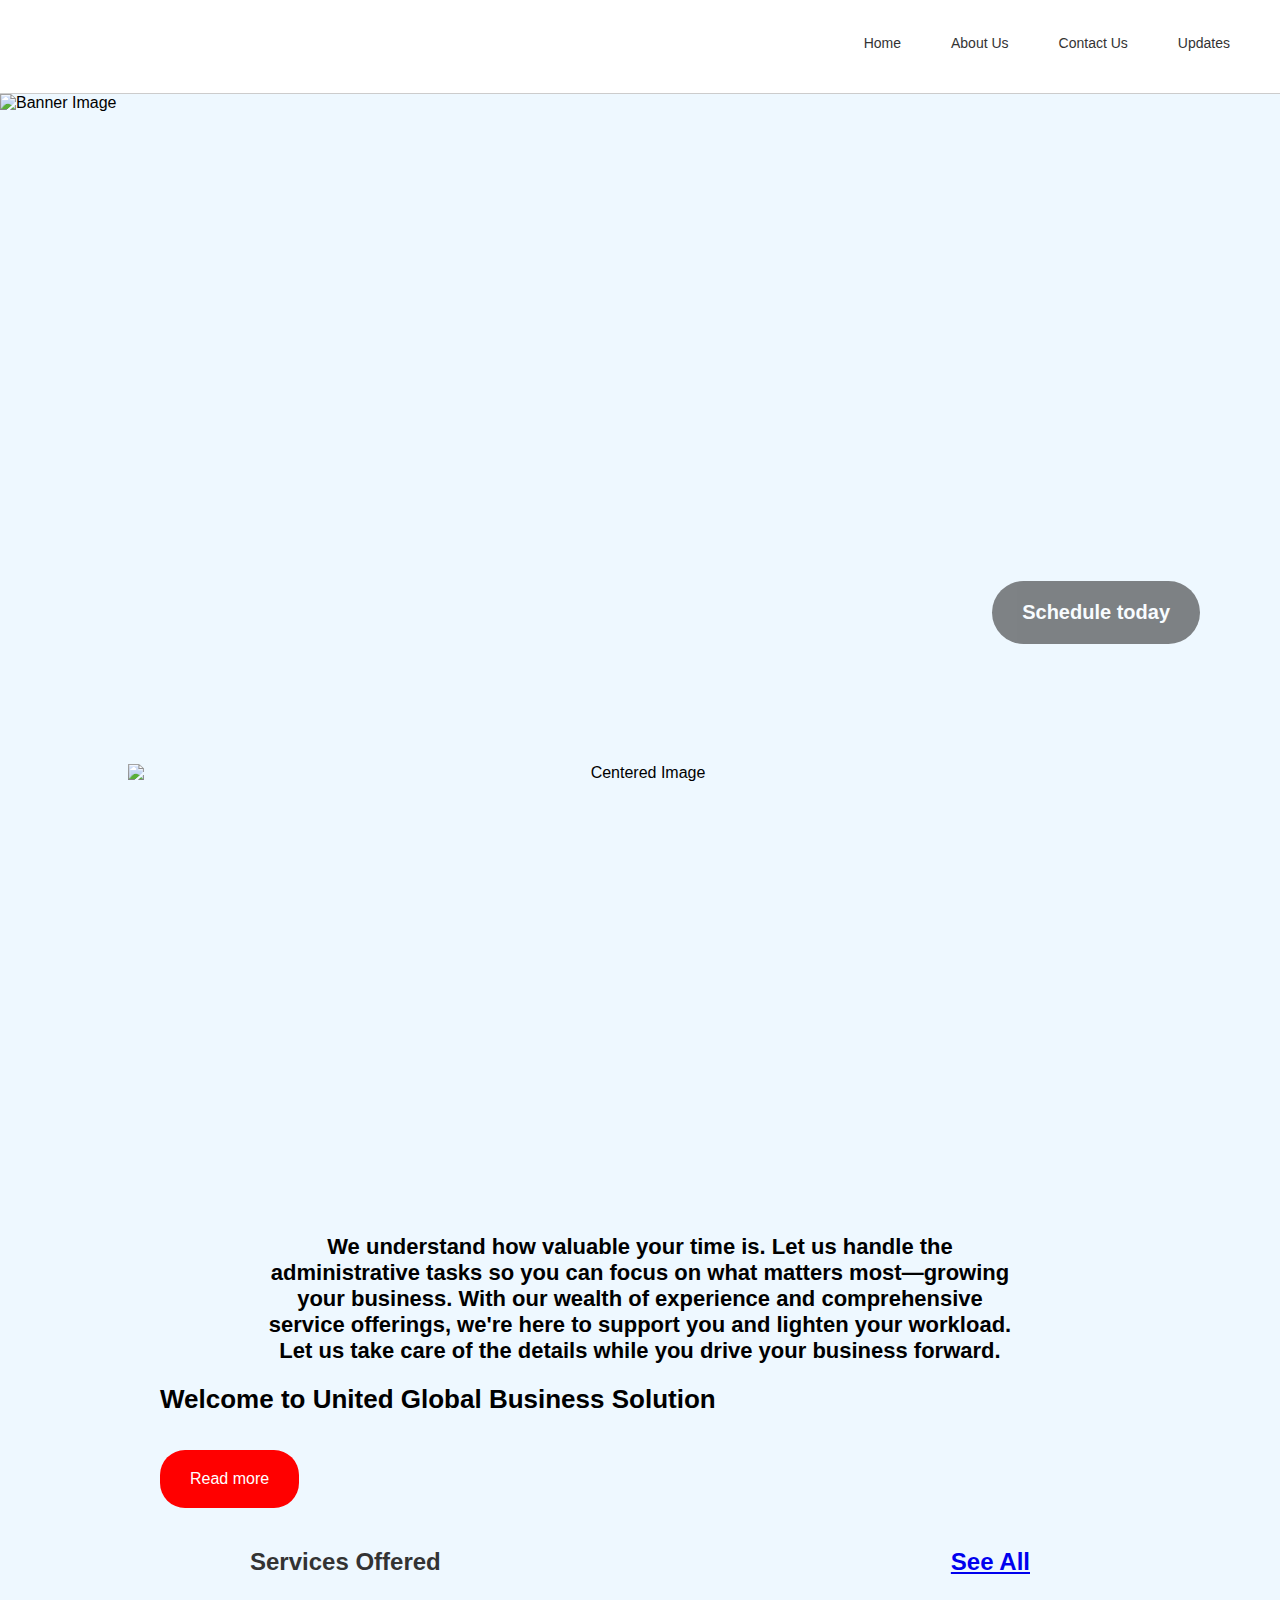
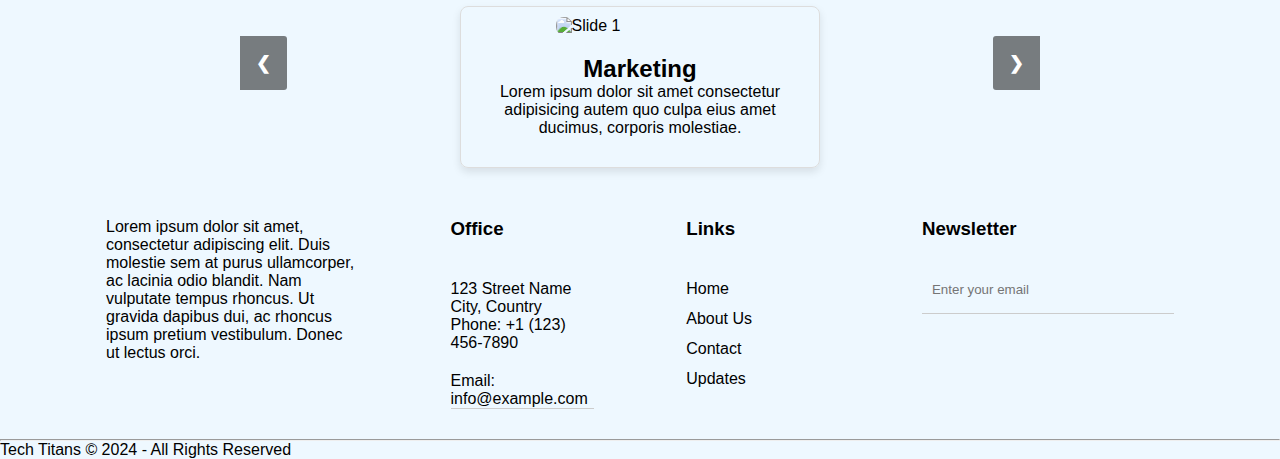
==== index.html @ 67e487bb "Update index.html" ====
<!DOCTYPE html>
<html lang="en">
<head>
    <meta charset="UTF-8">
    <meta name="viewport" content="width=device-width, initial-scale=1.0">
    <title>UNIVERSAL GLOBAL BUSINESS SOLUTION</title>
    <link rel="stylesheet" href="style.css">
   

    <script src="https://kit.fontawesome.com/9b60be4f95.js"></script>
</head>
<body>
    <div class="menu_wrapper">
        <div class="navbar" id="navbar">
            <ul>
                <li><a href="index.html"><i class="fas fa-home"></i> <span>Home</span></a></li>
                <li><a href="about.html"><i class="fas fa-info-circle"></i> <span>About Us</span></a></li>
                <li><a href="contact.html"><i class="fas fa-envelope"></i> <span>Contact Us</span></a></li>
                <li><a href="update.html"><i class="fas fa-bell"></i> <span>Updates</span></a></li>
            </ul>
        </div>
        
    </div>
    <div class="banner-container">
        <img src="banner.jpg" alt="Banner Image" class="banner-image">
        <!-- Button container -->
        <div class="button-container">
            <a href="contact.html" class="schedule-button">Schedule today</a>
        </div>
    </div>

    <!-- Centered image container -->
    <div class="centered-image">
        <img src="2nd background.jpg" alt="Centered Image">
    </div>

    <div class="text-1">
        <p>We understand how valuable your time is. Let us handle the administrative tasks so you can focus on what 
        matters most—growing your business. With our wealth of experience and comprehensive service offerings,
        we're here to support you and lighten your workload. Let us take care of the details while you drive your
        business forward.</p>
    </div>

    <div class="text-2">
        <p>Welcome to United Global Business Solution</p>
    </div>

    <div class="button">
        <button class="red-button-2">Read more</button>
    </div>

    <!-- Slideshow container -->
    <!-- Slideshow container -->
    
<div class="slideshow-container">
        <div class="services-header">
            <h3 class="services-title">Services Offered</h3>
            <h3 class="see-text"><a href="services.html">See All</a></h3>
        </div>
        
    <div class="slide-pair">
        <div class="mySlides fade">
            <div class="slide-card">
                <img src="2nd background.jpg" alt="Slide 1" class="slide-image">
                <div class="slide-text">
                    <h2>Marketing</h2>
                    <p>Lorem ipsum dolor sit amet consectetur adipisicing autem quo culpa eius amet ducimus, corporis molestiae.</p>
                </div>
            </div>
        </div>
        
        <div class="mySlides fade">
            <div class="slide-card">
                <img src="banner.jpg" alt="Slide 2" class="slide-image">
                <div class="slide-text">
                    <h2>Virtual Business Support</h2>
                    <p>Lorem ipsum dolor sit amet consectetur adipisicing autem quo culpa eius amet ducimus, corporis molestiae.</p>
                </div>
            </div>
        </div>
    </div>
    
    <div class="slide-pair">
        <div class="mySlides fade">
            <div class="slide-card">
                <img src="2nd background.jpg" alt="Slide 3" class="slide-image">
                <div class="slide-text">
                    <h2>Research and Marketing Analysis</h2>
                    <p>Rem ipsum dolor sit amet consectetur adipisicing autem quo culpa eius amet ducimus, corporis molestiae.</p>
                </div>
            </div>
        </div>
       
    </div>
   
    
    <!-- Navigation arrows -->
    <a class="prev" onclick="plusSlides(-2)">&#10094;</a>
    <a class="next" onclick="plusSlides(2)">&#10095;</a>
</div>


    <footer>
        <div class="row">
            <div class="col">
                <p>Lorem ipsum dolor sit amet, consectetur adipiscing elit. Duis molestie sem at purus ullamcorper, ac lacinia odio blandit. Nam vulputate tempus rhoncus. Ut gravida dapibus dui, ac rhoncus ipsum pretium vestibulum. Donec ut lectus orci.</p>
            </div>
            <div class="col">
                <h3>Office <div class="underline"><span></span></div></h3>
                <p>123 Street Name</p>
                <p>City, Country</p>
                <p>Phone: +1 (123) 456-7890</p>
                <p class="email-id">Email: info@example.com</p>
            </div>
            <div class="col">
                <h3>Links <div class="underline"><span></span></div></h3>
                <ul>
                    <li><a href="">Home</a></li>
                    <li><a href="">About Us</a></li>
                    <li><a href="">Contact</a></li>
                    <li><a href="">Updates</a></li>
                </ul>
            </div>
            <div class="col">
                <h3>Newsletter <div class="underline"><span></span></div></h3>
                <form>
                    <i class="fa-solid fa-envelope"></i>
                    <input type="email" placeholder="Enter your email" required>
                    <button type="submit"><i class="fa-solid fa-arrow-right"></i></button>
                </form>
                <div class="social-icons">
                    <i class="fa-brands fa-facebook"></i>
                    <i class="fa-brands fa-instagram"></i>
                    <i class="fa-brands fa-x-twitter"></i>
                    <i class="fa-brands fa-linkedin"></i>
                </div>
            </div>
        </div>
        <hr>
        <p class="copyright">
            Tech Titans &copy; 2024 - All Rights Reserved
        </p>
    </footer>

    <!-- JavaScript for slideshow functionality -->
    <script>
       var slideIndex = 1;
showSlides(slideIndex);

function plusSlides(n) {
    showSlides(slideIndex += n);
}

function currentSlide(n) {
    showSlides(slideIndex = n);
}

function showSlides(n) {
    var i;
    var slides = document.getElementsByClassName("mySlides");
    if (n > slides.length) { slideIndex = 1; }
    if (n < 1) { slideIndex = slides.length; }
    for (i = 0; i < slides.length; i++) {
        slides[i].style.display = "none";
    }
    slides[slideIndex - 1].style.display = "block";
}

    </script>

</body>
</html>
---- style.css ----
* {
    margin: 0;
    padding: 0;
    font-family: 'poppins', sans-serif;
    box-sizing: border-box;
}

body {
    font-family: 'poppins', sans-serif;
    background-color: #eef8ff;
    margin: 0;
    padding: 0;
    position: relative;
}

.menu_wrapper {
    background-color: #fff; /* White background color for the navbar */
    color: #333; /* Text color */
    padding: 30px 50px;
    border-bottom: 1px solid #ccc; /* Example border for separation */
}

.navbar {
    display: flex;
    justify-content: flex-end; /* Push items to the right */
}

.navbar ul {
    list-style-type: none;
    margin: 0;
    padding: 0;
    display: flex;
}

.navbar li {
    margin-left:50px; /* Adjust spacing between items */
}

.navbar a {
    display: flex;
    flex-direction: column; /* Arrange icon and text vertically */
    align-items: center;
    color: #333;
    text-decoration: none;
    font-size: 14px; /* Adjust text size */
}

.navbar a i {
    margin-bottom: 5px; /* Space between icon and text */
    font-size: 18px; /* Increase icon size */
}

.card {
    max-width: 800px; /* Increase max-width for larger cards */
    margin: 20px auto;
    background-color: #fff;
    border-radius: 8px;
    box-shadow: 0 0 10px rgba(0, 0, 0, 0.1);
    display: flex;
    padding: 10px;
}

.card-content {
    flex: 1;
    padding: 50px;
}

.card-content h2 {
    margin-bottom: 10px;
    color: #002D62;
}

.card-content p {
    color: #333;
}

.card-image {
    flex: 1;
    position: relative;
    padding: 20px;
    padding-left: 40px;
}

.card-image img {
    width: 120%; /* Make the image 20% larger */
    height: auto; /* Maintain aspect ratio */
    display: block;
    position: absolute;
    top: 50%; /* Adjust positioning */
    left: 50%; /* Adjust positioning */
    transform: translate(-50%, -50%); /* Center the image */
    border-radius: 8px;
    box-shadow: 0 0 10px rgba(0, 0, 0, 0.1);
}

/* Responsive adjustments */
@media (max-width: 768px) {
    .card {
        flex-direction: column; /* Stack cards vertically on smaller screens */
    }

    .card-content, .card-image {
        flex: 1 1 auto; /* Reset flex properties */
        width: 100%; /* Ensure full width */
        padding: 20px; /* Adjust padding */
        text-align: center; /* Center align text on smaller screens */
    }

    .card-image img {
        width: 100%; /* Full width for images on smaller screens */
        max-width: none; /* Remove max-width */
    }
}

.row {
    width: 85%;
    margin: auto;
    display: flex;
    flex-wrap: wrap;
    align-items: flex-start;
    justify-content: space-between;
}

.col {
    flex-basis: 25%;
    padding: 10px;
}

.col:nth-child(2),
.col:nth-child(3){
    flex-basis: 15%;
}

.logo {
    width: 60px;
    height: 60px;
    margin-bottom: 30px;
}

.col h3 {
    width: fit-content;
    margin-bottom: 40px;
    position: relative;
}

.email-id {
    width: fit-content;
    border-bottom: 1px solid #ccc;
    margin: 20px 0;
}

ul li {
    list-style: none;
    margin-bottom: 12px;
}

ul li a {
    text-decoration: none;
    color: #000;
}

form {
    padding-bottom: 15px;
    display: flex;
    align-items: center;
    justify-content: space-between;
    border-bottom: 1px solid #ccc;
    margin-bottom: 5opx;
}

form .fa-solid {
    font-size: 18px;
    margin-right: 10px;
}

form input {
    width: 100%;
    background: transparent;
    color: #ccc;
    border: 0;
    outline: none;
}

form button {
    background: transparent;
    border: 0;
    outline: none;
    cursor: pointer;
}

form button .fa-solid {
    font-size: 16px;
    color: #ccc;
}

.social-icons .fa-brands {
    width: 40px;
    height: 40px;
    border-radius: 50%;
    text-align: center;
    line-height: 40px;
    font-size: 20px;
}
.header-2 {
    text-align: center; /* Center align text content */
    padding: 40px 0; /* Adjust vertical spacing */
}

.header-2 p {
    max-width: 800px; /* Limit width to maintain readability */
    margin: 0 auto; /* Center align within max-width */
    padding: 0 20px; /* Add padding for better readability */
    color: #002D62;
    font-family: Arial, Helvetica, sans-serif;
    font-size: 22px; /* Increase font size */
    font-weight: bold;
}
.text-1 {
    text-align: center;
  
}
.text-1 p{
    max-width: 800px; /* Limit width to maintain readability */
    margin: 0 auto; /* Center align within max-width */
    padding: 0 20px; /* Add padding for better readability */
    font-family: Arial, Helvetica, sans-serif;
    font-size: 22px; /* Increase font size */
    font-weight: bold;
}
.button {
    margin-top: 15px; /* Adjust this value to move the button down */
    
}
.red-button {
    background-color: red;
    color: white; /* Text color */
    border: none;
    padding: 10px 20px;
    cursor: pointer;
    font-size: 16px;
    border-radius: 15px;
    transition: background-color 0.3s ease; /* Smooth transition */
}

.red-button:hover {
    background-color: darkred; /* Darker shade when hovered */
}
.banner-container {
    position: relative; /* Ensures the container acts as a positioning context */
    width: 100%;
    max-height: 600px; /* Adjust this value to limit the height of the banner */
    overflow: hidden; /* Ensures the banner image doesn't overflow its container */
}

.banner-image {
    width: 100%;
    height: 600px; /* Ensures the image maintains its aspect ratio */
    display: block; /* Ensures the image behaves correctly */
    object-fit: cover; /* Ensures the image covers the entire area while maintaining aspect ratio */
}

.button-container {
    position: absolute;
    bottom: 50px; /* Adjust the distance from the bottom as needed */
    right: 80px; /* Adjust the distance from the right as needed */
}

.schedule-button {
    display: inline-block;
    padding: 20px 30px;
    background-color: #333; /* Button background color */
    color: white;
    font-size: 20px;
    text-decoration: none;
    border-radius: 40px;
    font-weight: bold;
    opacity: 0.6;
}

.schedule-button:hover {
    background-color: darkred; /* Darker color on hover */
    opacity: 1; 
}
.centered-image {
    text-align: center;
    padding: 70px 0; /* Adjust padding as needed */
}
.centered-image img {
    width: 80%;
    height: 400px; 
    display: block; /* Ensures the image behaves correctly */
    margin: 0 auto; /* Center the image horizontally */
}
.text-2 {
    text-align: left;
    padding: 20px 0; /* Adjust padding as needed */
    font-size: 24px; /* Increase font size */
    font-weight: bold; /* Make text bold */
}

.text-2 p {
    
    margin-left: 160px;
    
    font-family: Arial, Helvetica, sans-serif;
    font-size: 26px; /* Ensure font size matches parent */
    font-weight: bold; /* Ensure font weight matches parent */
}
.red-button-2{
    margin-left: 160px;
    background-color: red;
    color: white; /* Text color */
    border: none;
    padding: 20px 30px;
    cursor: pointer;
    font-size: 16px;
    border-radius: 25px;
    transition: background-color 0.3s ease; /* Smooth transition */
}
.red-button-2:hover {
    background-color: darkred; /* Darker shade when hovered */
}
/* Slideshow container */
.slideshow-container {
    max-width: 80%; /* Reduce the maximum width to make the slideshow smaller */
    position: relative;
    margin: 20px auto; /* Center the slideshow horizontally and adjust top margin */
}

/* Hide all slides by default */
.slideshow-container {
    position: relative;
    max-width: 800px; /* Adjust max-width as needed */
    margin: 0 auto;
    overflow: hidden;
}

.slide-pair {
    display: flex;
    justify-content: center;
    align-items: center;
    width: 100%;
    margin-bottom: 20px; /* Adjust spacing between pairs */
}

.mySlides {
    flex: 0 0 45%; /* Adjust width of each slide within the pair */
    margin: 0 10px; /* Adjust margin between slides */
}

.slide-card {
    width: 100%;
    border: 1px solid #ddd;
    border-radius: 8px;
    overflow: hidden;
    box-shadow: 0 4px 8px rgba(0,0,0,0.1);
    display: flex; /* Ensure flexbox layout */
    flex-direction: column; /* Arrange items in a column */
    align-items: center; /* Center items horizontally */
    justify-content: center; /* Center items vertically */
    padding: 10px;
}


.slide-image {
    width: 100%; /* Ensure image takes full width of the container */
    height: auto; /* Maintain aspect ratio */
    display: block;
    border-radius: 8px; /* Rounded corners for the image */
}

.slide-text {
    padding: 20px;
    text-align: center;
}



/* Next & previous buttons */
.prev, .next {
    cursor: pointer;
    position: absolute;
    top: 50%;
    width: auto;
    padding: 16px;
    margin-top: -22px;
    color: white;
    font-weight: bold;
    font-size: 18px;
    transition: 0.6s ease;
    border-radius: 0 3px 3px 0;
    user-select: none;
    background-color: rgba(0, 0, 0, 0.5);
}

/* Position the next button to the right */
.next {
    right: 0;
    border-radius: 3px 0 0 3px;
}

/* On hover, add a darker background color */
.prev:hover, .next:hover {
    background-color: rgba(0, 0, 0, 0.8);
}

/* Adjust size of images inside slides */
.mySlides img {
    width: 50%; /* Ensure image fills the slide container horizontally */
    height: auto; /* Maintain aspect ratio */
    max-height: 400px; /* Limit the maximum height of the images */
}
.services-title {
    text-align: left;
    margin-top: 30px;
    font-size: 24px;
    color: #333;
    
    padding: 10px;
}
.see-text {
    text-align: left;
    margin-top: 30px;
    font-size: 24px;
    color: blue;
    margin-left: 130px;
    padding: 10px;
    cursor: pointer;
    text-decoration: none;
}
.services-header {
    display: flex;
    justify-content: space-between;
    align-items: center;
    margin-bottom: 20px;
    
}
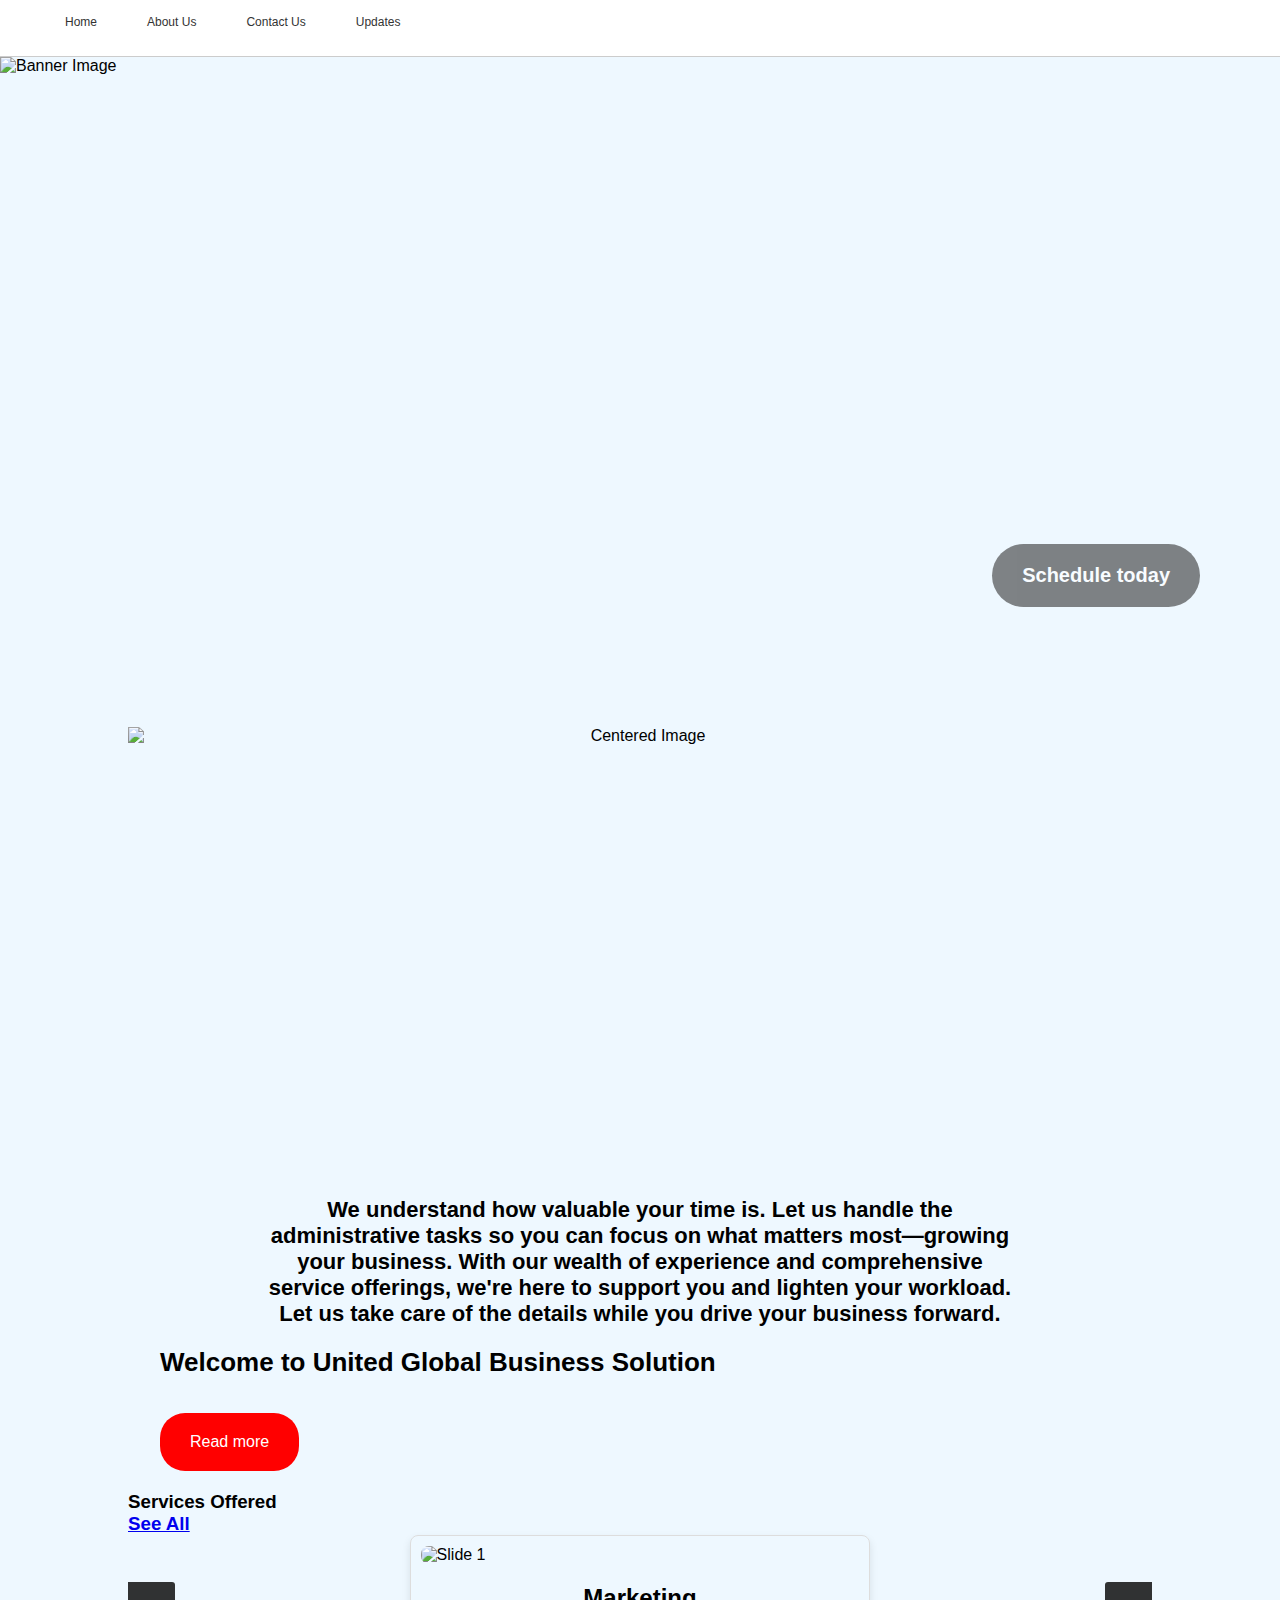
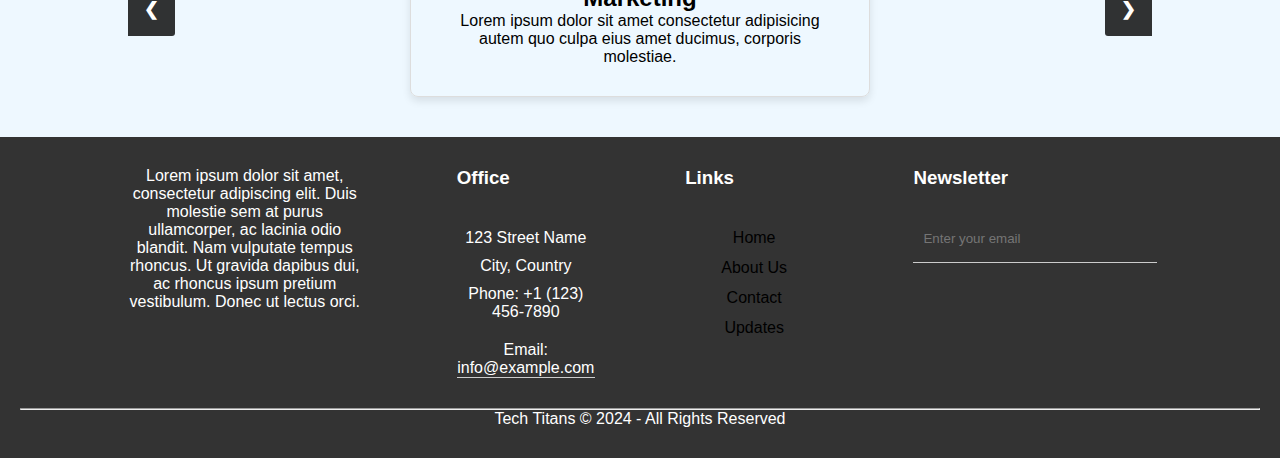
==== commit bb252360: "Update index.html" ====
--- a/index.html
+++ b/index.html
@@ -25,7 +25,7 @@
         <img src="banner.jpg" alt="Banner Image" class="banner-image">
         <!-- Button container -->
         <div class="button-container">
-            <a href="contact.html" class="schedule-button">Schedule today</a>
+            <a href="appointment.html" class="schedule-button">Schedule today</a>
         </div>
     </div>
 
--- a/style.css
+++ b/style.css
@@ -1,12 +1,13 @@
+/* Base Styles */
 * {
     margin: 0;
     padding: 0;
-    font-family: 'poppins', sans-serif;
+    font-family: 'Poppins', sans-serif;
     box-sizing: border-box;
 }
 
 body {
-    font-family: 'poppins', sans-serif;
+    font-family: 'Poppins', sans-serif;
     background-color: #eef8ff;
     margin: 0;
     padding: 0;
@@ -14,15 +15,17 @@
 }
 
 .menu_wrapper {
-    background-color: #fff; /* White background color for the navbar */
-    color: #333; /* Text color */
-    padding: 30px 50px;
-    border-bottom: 1px solid #ccc; /* Example border for separation */
+    background-color: #fff;
+    color: #333;
+    padding: 10px;
+    border-bottom: 1px solid #ccc;
 }
 
 .navbar {
     display: flex;
-    justify-content: flex-end; /* Push items to the right */
+    justify-content: space-between;
+    align-items: center; /* Align items in center vertically */
+    padding: 5px;
 }
 
 .navbar ul {
@@ -33,85 +36,61 @@
 }
 
 .navbar li {
-    margin-left:50px; /* Adjust spacing between items */
+    margin-left: 50px;
 }
 
 .navbar a {
     display: flex;
-    flex-direction: column; /* Arrange icon and text vertically */
+    flex-direction: column;
     align-items: center;
     color: #333;
     text-decoration: none;
-    font-size: 14px; /* Adjust text size */
+    font-size: 12px;
 }
 
 .navbar a i {
-    margin-bottom: 5px; /* Space between icon and text */
-    font-size: 18px; /* Increase icon size */
-}
-
-.card {
-    max-width: 800px; /* Increase max-width for larger cards */
-    margin: 20px auto;
-    background-color: #fff;
-    border-radius: 8px;
-    box-shadow: 0 0 10px rgba(0, 0, 0, 0.1);
-    display: flex;
-    padding: 10px;
-}
-
-.card-content {
-    flex: 1;
-    padding: 50px;
-}
-
-.card-content h2 {
-    margin-bottom: 10px;
-    color: #002D62;
-}
-
-.card-content p {
-    color: #333;
-}
-
-.card-image {
-    flex: 1;
-    position: relative;
-    padding: 20px;
-    padding-left: 40px;
-}
-
-.card-image img {
-    width: 120%; /* Make the image 20% larger */
-    height: auto; /* Maintain aspect ratio */
-    display: block;
-    position: absolute;
-    top: 50%; /* Adjust positioning */
-    left: 50%; /* Adjust positioning */
-    transform: translate(-50%, -50%); /* Center the image */
-    border-radius: 8px;
-    box-shadow: 0 0 10px rgba(0, 0, 0, 0.1);
+    font-size: 18px;
+}
+
+.hamburger {
+    display: none;
+    font-size: 24px;
+    cursor: pointer;
 }
 
 /* Responsive adjustments */
 @media (max-width: 768px) {
-    .card {
-        flex-direction: column; /* Stack cards vertically on smaller screens */
+    .navbar ul {
+        display: none;
+        flex-direction: column;
+        width: 100%;
+        background-color: #fff;
+        position: absolute;
+        top: 60px; /* Adjust based on the height of your navbar */
+        left: 0;
+        box-shadow: 0 2px 5px rgba(0,0,0,0.1);
+        padding: 0;
     }
 
-    .card-content, .card-image {
-        flex: 1 1 auto; /* Reset flex properties */
-        width: 100%; /* Ensure full width */
-        padding: 20px; /* Adjust padding */
-        text-align: center; /* Center align text on smaller screens */
+    .navbar ul.active {
+        display: flex;
     }
 
-    .card-image img {
-        width: 100%; /* Full width for images on smaller screens */
-        max-width: none; /* Remove max-width */
+    .navbar li {
+        display: block;
+        margin: 5px 0;
     }
-}
-
+
+    .hamburger {
+        display: block;
+    }
+
+    .nav-links a {
+        font-size: 18px; /* Larger font size for mobile */
+    }
+}
+
+/* Layout and Container Styles */
 .row {
     width: 85%;
     margin: auto;
@@ -127,7 +106,7 @@
 }
 
 .col:nth-child(2),
-.col:nth-child(3){
+.col:nth-child(3) {
     flex-basis: 15%;
 }
 
@@ -165,7 +144,7 @@
     align-items: center;
     justify-content: space-between;
     border-bottom: 1px solid #ccc;
-    margin-bottom: 5opx;
+    margin-bottom: 50px;
 }
 
 form .fa-solid {
@@ -201,74 +180,78 @@
     line-height: 40px;
     font-size: 20px;
 }
+
 .header-2 {
-    text-align: center; /* Center align text content */
-    padding: 40px 0; /* Adjust vertical spacing */
+    text-align: center;
+    padding: 40px 0;
 }
 
 .header-2 p {
-    max-width: 800px; /* Limit width to maintain readability */
-    margin: 0 auto; /* Center align within max-width */
-    padding: 0 20px; /* Add padding for better readability */
+    max-width: 800px;
+    margin: 0 auto;
+    padding: 0 20px;
     color: #002D62;
     font-family: Arial, Helvetica, sans-serif;
-    font-size: 22px; /* Increase font size */
-    font-weight: bold;
-}
+    font-size: 22px;
+    font-weight: bold;
+}
+
 .text-1 {
     text-align: center;
-  
-}
-.text-1 p{
-    max-width: 800px; /* Limit width to maintain readability */
-    margin: 0 auto; /* Center align within max-width */
-    padding: 0 20px; /* Add padding for better readability */
+}
+
+.text-1 p {
+    max-width: 800px;
+    margin: 0 auto;
+    padding: 0 20px;
     font-family: Arial, Helvetica, sans-serif;
-    font-size: 22px; /* Increase font size */
-    font-weight: bold;
-}
+    font-size: 22px;
+    font-weight: bold;
+}
+
 .button {
-    margin-top: 15px; /* Adjust this value to move the button down */
-    
-}
+    margin-top: 15px;
+}
+
 .red-button {
     background-color: red;
-    color: white; /* Text color */
+    color: white;
     border: none;
     padding: 10px 20px;
     cursor: pointer;
     font-size: 16px;
     border-radius: 15px;
-    transition: background-color 0.3s ease; /* Smooth transition */
+    transition: background-color 0.3s ease;
 }
 
 .red-button:hover {
-    background-color: darkred; /* Darker shade when hovered */
-}
+    background-color: darkred;
+}
+
 .banner-container {
-    position: relative; /* Ensures the container acts as a positioning context */
-    width: 100%;
-    max-height: 600px; /* Adjust this value to limit the height of the banner */
-    overflow: hidden; /* Ensures the banner image doesn't overflow its container */
+    position: relative;
+    width: 100%;
+    max-height: 600px;
+    overflow: hidden;
 }
 
 .banner-image {
     width: 100%;
-    height: 600px; /* Ensures the image maintains its aspect ratio */
-    display: block; /* Ensures the image behaves correctly */
-    object-fit: cover; /* Ensures the image covers the entire area while maintaining aspect ratio */
+    height: 600px;
+    display: block;
+    object-fit: cover;
 }
 
 .button-container {
     position: absolute;
-    bottom: 50px; /* Adjust the distance from the bottom as needed */
-    right: 80px; /* Adjust the distance from the right as needed */
+    bottom: 50px;
+    right: 80px;
 }
 
 .schedule-button {
     display: inline-block;
     padding: 20px 30px;
-    background-color: #333; /* Button background color */
+    background-color: #333;
     color: white;
     font-size: 20px;
     text-decoration: none;
@@ -278,61 +261,57 @@
 }
 
 .schedule-button:hover {
-    background-color: darkred; /* Darker color on hover */
-    opacity: 1; 
-}
+    background-color: darkred;
+    opacity: 1;
+}
+
 .centered-image {
     text-align: center;
-    padding: 70px 0; /* Adjust padding as needed */
-}
+    padding: 70px 0;
+}
+
 .centered-image img {
     width: 80%;
-    height: 400px; 
-    display: block; /* Ensures the image behaves correctly */
-    margin: 0 auto; /* Center the image horizontally */
-}
+    height: 400px;
+    display: block;
+    margin: 0 auto;
+}
+
 .text-2 {
     text-align: left;
-    padding: 20px 0; /* Adjust padding as needed */
-    font-size: 24px; /* Increase font size */
-    font-weight: bold; /* Make text bold */
+    padding: 20px 0;
+    font-size: 24px;
+    font-weight: bold;
 }
 
 .text-2 p {
-    
     margin-left: 160px;
-    
     font-family: Arial, Helvetica, sans-serif;
-    font-size: 26px; /* Ensure font size matches parent */
-    font-weight: bold; /* Ensure font weight matches parent */
-}
-.red-button-2{
+    font-size: 26px;
+    font-weight: bold;
+}
+
+.red-button-2 {
     margin-left: 160px;
     background-color: red;
-    color: white; /* Text color */
+    color: white;
     border: none;
     padding: 20px 30px;
     cursor: pointer;
     font-size: 16px;
     border-radius: 25px;
-    transition: background-color 0.3s ease; /* Smooth transition */
-}
+    transition: background-color 0.3s ease;
+}
+
 .red-button-2:hover {
-    background-color: darkred; /* Darker shade when hovered */
-}
-/* Slideshow container */
+    background-color: darkred;
+}
+
+/* Slideshow Styles */
 .slideshow-container {
-    max-width: 80%; /* Reduce the maximum width to make the slideshow smaller */
+    max-width: 80%;
     position: relative;
-    margin: 20px auto; /* Center the slideshow horizontally and adjust top margin */
-}
-
-/* Hide all slides by default */
-.slideshow-container {
-    position: relative;
-    max-width: 800px; /* Adjust max-width as needed */
-    margin: 0 auto;
-    overflow: hidden;
+    margin: 20px auto;
 }
 
 .slide-pair {
@@ -340,12 +319,12 @@
     justify-content: center;
     align-items: center;
     width: 100%;
-    margin-bottom: 20px; /* Adjust spacing between pairs */
+    margin-bottom: 20px;
 }
 
 .mySlides {
-    flex: 0 0 45%; /* Adjust width of each slide within the pair */
-    margin: 0 10px; /* Adjust margin between slides */
+    flex: 0 0 45%;
+    margin: 0 10px;
 }
 
 .slide-card {
@@ -354,19 +333,18 @@
     border-radius: 8px;
     overflow: hidden;
     box-shadow: 0 4px 8px rgba(0,0,0,0.1);
-    display: flex; /* Ensure flexbox layout */
-    flex-direction: column; /* Arrange items in a column */
-    align-items: center; /* Center items horizontally */
-    justify-content: center; /* Center items vertically */
+    display: flex;
+    flex-direction: column;
+    align-items: center;
+    justify-content: center;
     padding: 10px;
 }
 
-
 .slide-image {
-    width: 100%; /* Ensure image takes full width of the container */
-    height: auto; /* Maintain aspect ratio */
+    width: 100%;
+    height: auto;
     display: block;
-    border-radius: 8px; /* Rounded corners for the image */
+    border-radius: 8px;
 }
 
 .slide-text {
@@ -374,9 +352,7 @@
     text-align: center;
 }
 
-
-
-/* Next & previous buttons */
+/* Next & Previous Buttons */
 .prev, .next {
     cursor: pointer;
     position: absolute;
@@ -387,53 +363,62 @@
     color: white;
     font-weight: bold;
     font-size: 18px;
-    transition: 0.6s ease;
     border-radius: 0 3px 3px 0;
     user-select: none;
-    background-color: rgba(0, 0, 0, 0.5);
-}
-
-/* Position the next button to the right */
+    background-color: rgba(0, 0, 0, 0.8);
+    transition: background-color 0.3s ease;
+}
+
 .next {
     right: 0;
     border-radius: 3px 0 0 3px;
 }
 
-/* On hover, add a darker background color */
 .prev:hover, .next:hover {
-    background-color: rgba(0, 0, 0, 0.8);
-}
-
-/* Adjust size of images inside slides */
-.mySlides img {
-    width: 50%; /* Ensure image fills the slide container horizontally */
-    height: auto; /* Maintain aspect ratio */
-    max-height: 400px; /* Limit the maximum height of the images */
-}
-.services-title {
-    text-align: left;
-    margin-top: 30px;
-    font-size: 24px;
-    color: #333;
-    
-    padding: 10px;
-}
-.see-text {
-    text-align: left;
-    margin-top: 30px;
-    font-size: 24px;
-    color: blue;
-    margin-left: 130px;
-    padding: 10px;
-    cursor: pointer;
+    background-color: rgba(0, 0, 0, 0.5);
+}
+
+.dots {
+    text-align: center;
+    padding: 20px;
+}
+
+.dot {
+    cursor: pointer;
+    height: 15px;
+    width: 15px;
+    margin: 0 2px;
+    background-color: #bbb;
+    border-radius: 50%;
+    display: inline-block;
+    transition: background-color 0.3s ease;
+}
+
+.active, .dot:hover {
+    background-color: #717171;
+}
+
+/* Footer Styles */
+footer {
+    padding: 20px;
+    background-color: #333;
+    color: white;
+    text-align: center;
+}
+
+footer h3 {
+    margin-bottom: 20px;
+}
+
+footer p {
+    margin-bottom: 10px;
+}
+
+footer a {
+    color: #f2f2f2;
     text-decoration: none;
 }
-.services-header {
-    display: flex;
-    justify-content: space-between;
-    align-items: center;
-    margin-bottom: 20px;
-    
-}
-
-
+
+footer a:hover {
+    text-decoration: underline;
+}
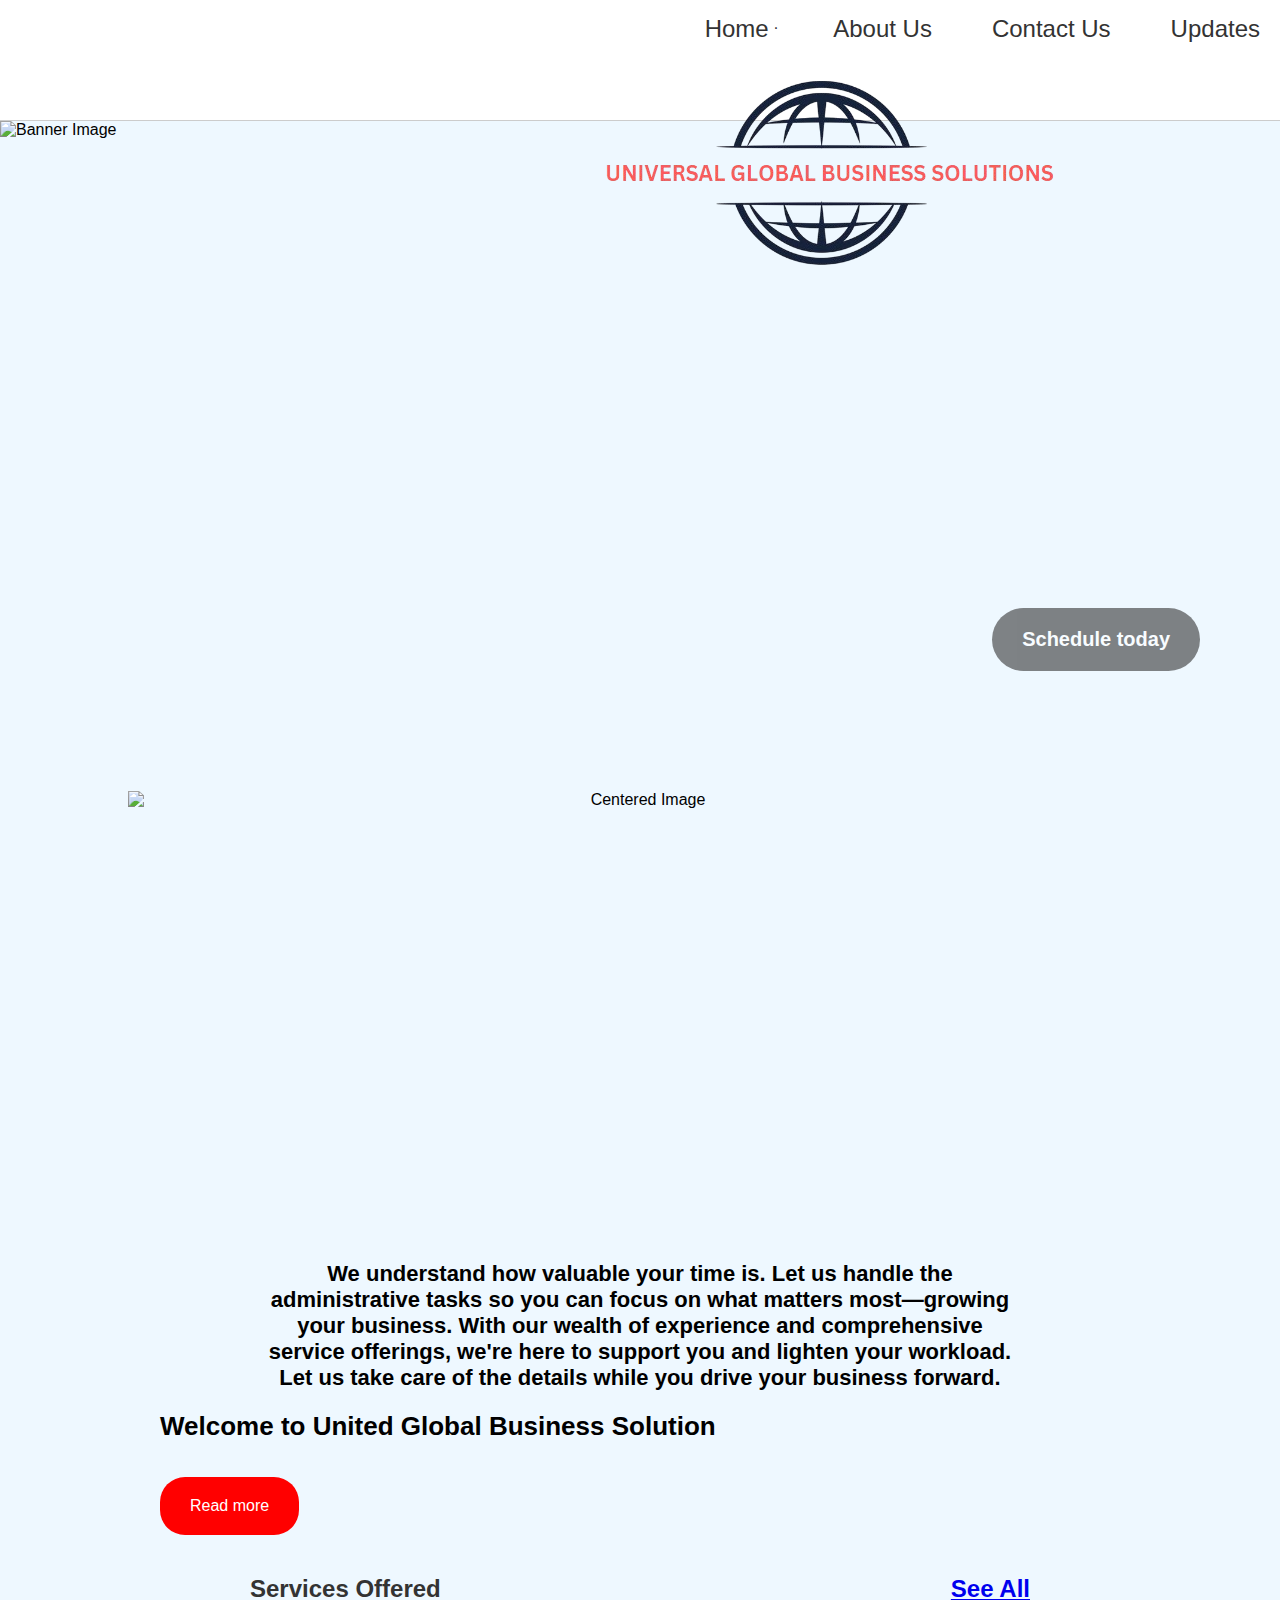
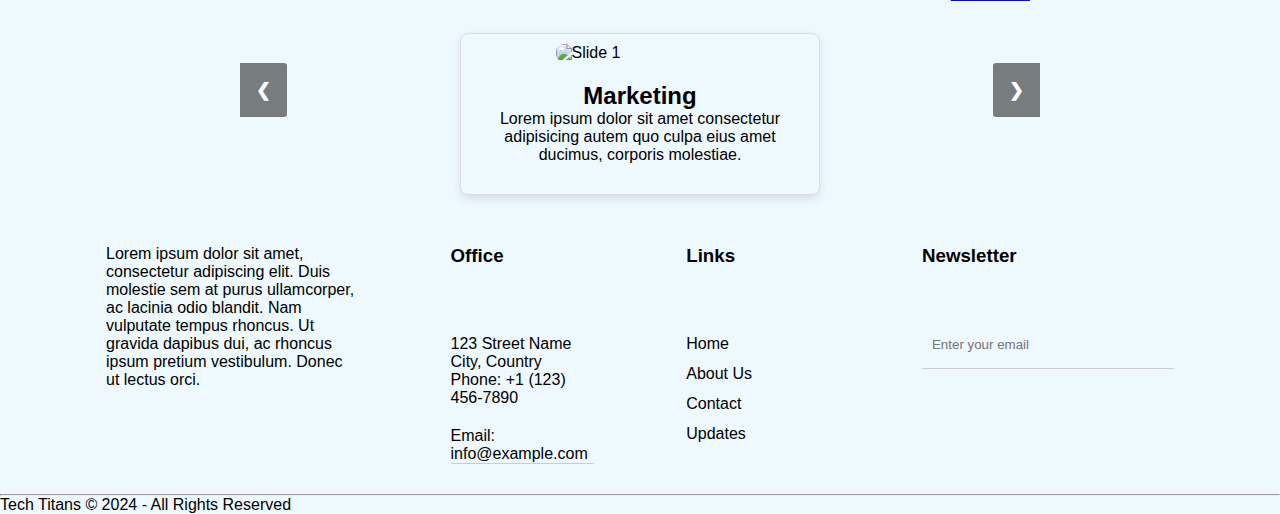
==== commit cbd20e62: "Update index.html" ====
--- a/index.html
+++ b/index.html
@@ -5,15 +5,16 @@
     <meta name="viewport" content="width=device-width, initial-scale=1.0">
     <title>UNIVERSAL GLOBAL BUSINESS SOLUTION</title>
     <link rel="stylesheet" href="style.css">
-   
-
     <script src="https://kit.fontawesome.com/9b60be4f95.js"></script>
 </head>
 <body>
     <div class="menu_wrapper">
-        <div class="navbar" id="navbar">
+        <div class="navbar">
+            <div class="logo">
+                <img src="UGBS LOGO.png" alt="Logo">
+            </div>
             <ul>
-                <li><a href="index.html"><i class="fas fa-home"></i> <span>Home</span></a></li>
+                <li><a href="index.html"><i class="fas fa-home"></i> <span>Home</span></a></li>.
                 <li><a href="about.html"><i class="fas fa-info-circle"></i> <span>About Us</span></a></li>
                 <li><a href="contact.html"><i class="fas fa-envelope"></i> <span>Contact Us</span></a></li>
                 <li><a href="update.html"><i class="fas fa-bell"></i> <span>Updates</span></a></li>
@@ -115,10 +116,10 @@
             <div class="col">
                 <h3>Links <div class="underline"><span></span></div></h3>
                 <ul>
-                    <li><a href="">Home</a></li>
-                    <li><a href="">About Us</a></li>
-                    <li><a href="">Contact</a></li>
-                    <li><a href="">Updates</a></li>
+                    <li><a href="index.html">Home</a></li>
+                    <li><a href="about.html">About Us</a></li>
+                    <li><a href="contact.html">Contact</a></li>
+                    <li><a href="update.html">Updates</a></li>
                 </ul>
             </div>
             <div class="col">
--- a/style.css
+++ b/style.css
@@ -1,13 +1,12 @@
-/* Base Styles */
 * {
     margin: 0;
     padding: 0;
-    font-family: 'Poppins', sans-serif;
+    font-family: 'poppins', sans-serif;
     box-sizing: border-box;
 }
 
 body {
-    font-family: 'Poppins', sans-serif;
+    font-family: 'poppins', sans-serif;
     background-color: #eef8ff;
     margin: 0;
     padding: 0;
@@ -15,17 +14,16 @@
 }
 
 .menu_wrapper {
-    background-color: #fff;
-    color: #333;
-    padding: 10px;
+    background-color: #fff; 
+    color: #333; 
+    padding:10px ;
     border-bottom: 1px solid #ccc;
 }
 
 .navbar {
     display: flex;
-    justify-content: space-between;
-    align-items: center; /* Align items in center vertically */
-    padding: 5px;
+    justify-content: flex-end; 
+    padding: 5px 5px; 
 }
 
 .navbar ul {
@@ -36,61 +34,84 @@
 }
 
 .navbar li {
-    margin-left: 50px;
+    margin-left:50px; 
 }
 
 .navbar a {
     display: flex;
-    flex-direction: column;
+    flex-direction: column; 
     align-items: center;
     color: #333;
     text-decoration: none;
-    font-size: 12px;
+    font-size: 14px; 
 }
 
 .navbar a i {
-    font-size: 18px;
-}
-
-.hamburger {
-    display: none;
-    font-size: 24px;
-    cursor: pointer;
+    font-size: 18px; 
+}
+
+.card {
+    max-width: 800px; 
+    margin: 20px auto;
+    background-color: #fff;
+    border-radius: 8px;
+    box-shadow: 0 0 10px rgba(0, 0, 0, 0.1);
+    display: flex;
+    padding: 10px;
+}
+
+.card-content {
+    flex: 1;
+    padding: 50px;
+}
+
+.card-content h2 {
+    margin-bottom: 10px;
+    color: #002D62;
+}
+
+.card-content p {
+    color: #333;
+}
+
+.card-image {
+    flex: 1;
+    position: relative;
+    padding: 20px;
+    padding-left: 40px;
+}
+
+.card-image img {
+    width: 120%; 
+    height: auto; 
+    display: block;
+    position: absolute;
+    top: 50%; 
+    left: 50%; 
+    transform: translate(-50%, -50%);
+    border-radius: 8px;
+    box-shadow: 0 0 10px rgba(0, 0, 0, 0.1);
 }
 
 /* Responsive adjustments */
 @media (max-width: 768px) {
-    .navbar ul {
-        display: none;
-        flex-direction: column;
-        width: 100%;
-        background-color: #fff;
-        position: absolute;
-        top: 60px; /* Adjust based on the height of your navbar */
-        left: 0;
-        box-shadow: 0 2px 5px rgba(0,0,0,0.1);
-        padding: 0;
+    .card {
+        flex-direction: column; 
     }
 
-    .navbar ul.active {
-        display: flex;
+    .card-content, .card-image {
+        flex: 1 1 auto; 
+        width: 100%; 
+        padding: 20px; 
+        text-align: center; 
     }
 
-    .navbar li {
-        display: block;
-        margin: 5px 0;
+    .card-image img {
+        width: 100%; 
+        max-width: none;
     }
-
-    .hamburger {
-        display: block;
-    }
-
-    .nav-links a {
-        font-size: 18px; /* Larger font size for mobile */
-    }
-}
-
-/* Layout and Container Styles */
+}
+
 .row {
     width: 85%;
     margin: auto;
@@ -106,7 +127,7 @@
 }
 
 .col:nth-child(2),
-.col:nth-child(3) {
+.col:nth-child(3){
     flex-basis: 15%;
 }
 
@@ -144,7 +165,7 @@
     align-items: center;
     justify-content: space-between;
     border-bottom: 1px solid #ccc;
-    margin-bottom: 50px;
+    margin-bottom: 5opx;
 }
 
 form .fa-solid {
@@ -180,39 +201,36 @@
     line-height: 40px;
     font-size: 20px;
 }
-
 .header-2 {
-    text-align: center;
-    padding: 40px 0;
+    text-align: center; 
+    padding: 40px 0; 
 }
 
 .header-2 p {
-    max-width: 800px;
-    margin: 0 auto;
-    padding: 0 20px;
+    max-width: 800px; 
+    margin: 0 auto; 
+    padding: 0 20px; 
     color: #002D62;
     font-family: Arial, Helvetica, sans-serif;
-    font-size: 22px;
+    font-size: 22px; 
     font-weight: bold;
 }
-
 .text-1 {
     text-align: center;
-}
-
-.text-1 p {
-    max-width: 800px;
-    margin: 0 auto;
-    padding: 0 20px;
+  
+}
+.text-1 p{
+    max-width: 800px; 
+    margin: 0 auto; 
+    padding: 0 20px; 
     font-family: Arial, Helvetica, sans-serif;
-    font-size: 22px;
+    font-size: 22px; 
     font-weight: bold;
 }
-
 .button {
-    margin-top: 15px;
-}
-
+    margin-top: 15px; 
+    
+}
 .red-button {
     background-color: red;
     color: white;
@@ -221,31 +239,30 @@
     cursor: pointer;
     font-size: 16px;
     border-radius: 15px;
-    transition: background-color 0.3s ease;
+    transition: background-color 0.3s ease; 
 }
 
 .red-button:hover {
-    background-color: darkred;
-}
-
+    background-color: darkred; 
+}
 .banner-container {
-    position: relative;
+    position: relative; 
     width: 100%;
-    max-height: 600px;
-    overflow: hidden;
+    max-height: 600px; 
+    overflow: hidden; 
 }
 
 .banner-image {
     width: 100%;
-    height: 600px;
-    display: block;
-    object-fit: cover;
+    height: 600px; 
+    display: block; 
+    object-fit: cover; 
 }
 
 .button-container {
     position: absolute;
-    bottom: 50px;
-    right: 80px;
+    bottom: 50px; 
+    right: 80px; 
 }
 
 .schedule-button {
@@ -261,37 +278,35 @@
 }
 
 .schedule-button:hover {
-    background-color: darkred;
-    opacity: 1;
-}
-
+    background-color: darkred; 
+    opacity: 1; 
+}
 .centered-image {
     text-align: center;
-    padding: 70px 0;
-}
-
+    padding: 70px 0; 
+}
 .centered-image img {
     width: 80%;
-    height: 400px;
-    display: block;
-    margin: 0 auto;
-}
-
+    height: 400px; 
+    display: block; 
+    margin: 0 auto; 
+}
 .text-2 {
     text-align: left;
-    padding: 20px 0;
-    font-size: 24px;
-    font-weight: bold;
+    padding: 20px 0; 
+    font-size: 24px; 
+    font-weight: bold; 
 }
 
 .text-2 p {
+    
     margin-left: 160px;
+    
     font-family: Arial, Helvetica, sans-serif;
-    font-size: 26px;
-    font-weight: bold;
-}
-
-.red-button-2 {
+    font-size: 26px; 
+    font-weight: bold; 
+}
+.red-button-2{
     margin-left: 160px;
     background-color: red;
     color: white;
@@ -300,18 +315,24 @@
     cursor: pointer;
     font-size: 16px;
     border-radius: 25px;
-    transition: background-color 0.3s ease;
-}
-
+    transition: background-color 0.3s ease; 
+}
 .red-button-2:hover {
-    background-color: darkred;
-}
-
-/* Slideshow Styles */
+    background-color: darkred; 
+}
+/* Slideshow container */
 .slideshow-container {
-    max-width: 80%;
+    max-width: 80%; 
     position: relative;
-    margin: 20px auto;
+    margin: 20px auto; 
+}
+
+/* Hide all slides by default */
+.slideshow-container {
+    position: relative;
+    max-width: 800px; 
+    margin: 0 auto;
+    overflow: hidden;
 }
 
 .slide-pair {
@@ -319,30 +340,29 @@
     justify-content: center;
     align-items: center;
     width: 100%;
-    margin-bottom: 20px;
-}
-
+    margin-bottom: 20px; 
+}
 .mySlides {
     flex: 0 0 45%;
     margin: 0 10px;
 }
-
 .slide-card {
     width: 100%;
     border: 1px solid #ddd;
     border-radius: 8px;
     overflow: hidden;
     box-shadow: 0 4px 8px rgba(0,0,0,0.1);
-    display: flex;
-    flex-direction: column;
+    display: flex; 
+    flex-direction: column; 
     align-items: center;
     justify-content: center;
     padding: 10px;
 }
 
+
 .slide-image {
-    width: 100%;
-    height: auto;
+    width: 100%; 
+    height: auto; 
     display: block;
     border-radius: 8px;
 }
@@ -352,7 +372,9 @@
     text-align: center;
 }
 
-/* Next & Previous Buttons */
+
+
+/* Next & previous buttons */
 .prev, .next {
     cursor: pointer;
     position: absolute;
@@ -363,62 +385,377 @@
     color: white;
     font-weight: bold;
     font-size: 18px;
+    transition: 0.6s ease;
     border-radius: 0 3px 3px 0;
     user-select: none;
-    background-color: rgba(0, 0, 0, 0.8);
-    transition: background-color 0.3s ease;
-}
-
+    background-color: rgba(0, 0, 0, 0.5);
+}
+
+/* Position the next button to the right */
 .next {
     right: 0;
     border-radius: 3px 0 0 3px;
 }
 
+
 .prev:hover, .next:hover {
-    background-color: rgba(0, 0, 0, 0.5);
-}
-
-.dots {
-    text-align: center;
+    background-color: rgba(0, 0, 0, 0.8);
+}
+
+
+.mySlides img {
+    width: 50%; 
+    height: auto;
+    max-height: 400px; 
+}
+.services-title {
+    text-align: left;
+    margin-top: 30px;
+    font-size: 24px;
+    color: #333;
+    
+    padding: 10px;
+}
+.see-text {
+    text-align: left;
+    margin-top: 30px;
+    font-size: 24px;
+    color:  #002D62;
+    margin-left: 130px;
+    padding: 10px;
+    cursor: pointer;
+    text-decoration: none;
+}
+.services-header {
+    display: flex;
+    justify-content: space-between;
+    align-items: center;
+    margin-bottom: 20px;
+    
+}
+.contact-text p {
+    font-size: 24px; 
+    font-weight: bold; 
+    padding: 0 280px;
+    margin-top: 60px; 
+}
+.contact-description{
+    color:  #0b4a91;
+    margin-top: 20px;
+    font-size: 16px;
+    padding: 0 280px; 
+    margin-bottom: 50px; 
+}
+
+#contactForm {
+    max-width: 600px;
+    margin: 0 auto;
     padding: 20px;
-}
-
-.dot {
-    cursor: pointer;
-    height: 15px;
-    width: 15px;
-    margin: 0 2px;
-    background-color: #bbb;
-    border-radius: 50%;
+    border: 1px solid #ddd;
+    border-radius: 8px;
+    background-color: #f9f9f9;
+    box-shadow: 0 0 10px rgba(0, 0, 0, 0.1);
+    display: flex;
+    flex-direction: column; /* Stack elements vertically */
+}
+
+/* Container for label and input to align them side by side */
+.form-group {
+    display: flex;
+    flex-direction: column; 
+    margin-bottom: 20px; 
+}
+/* Styling labels */
+.form-group label {
+    font-weight: bold;
+    color: #333;
+    margin-bottom: 8px;
+    text-align: left; 
+}
+
+
+.form-group input[type="text"],
+.form-group input[type="email"],
+.form-group textarea {
+    width: 100%;
+    padding: 10px;
+    border: 1px solid #ddd;
+    border-radius: 4px;
+    box-sizing: border-box;
+    font-size: 16px;
+    margin-bottom: 20px; 
+}
+
+/* Styling textarea specifically */
+.form-group textarea {
+    resize: vertical;
+    height: 150px;
+    width: 500px; 
+}
+
+
+.form-group input[type="text"],
+.form-group input[type="email"] {
+    width: 500px; 
+}
+
+
+/* Styling the submit button */
+#contactForm button {
+    background-color: red;
+    color: #fff;
+    border: none;
+    padding: 15px 20px;
+    border-radius: 4px;
+    font-size: 16px;
+    cursor: pointer;
+    transition: background-color 0.3s;
+    width: 100%;
+    margin-top: 10px; 
+}
+
+/* Button hover effect */
+#contactForm button:hover {
+    background-color: #0056b3;
+}
+
+.checkbox-group {
+    margin-top: 15px;
+    display: flex;
+    align-items: center;
+    padding: 0 430px;
+    margin-top: 30px;
+    margin-bottom: 40px;
+}
+
+
+.checkbox-group input[type="checkbox"] {
+    position: relative;
+    width: 20px;
+    height: 20px;
+    margin-right: 10px;
+    appearance: none;
+    background-color: #f0f0f0;
+    border: 2px solid #ccc;
+    border-radius: 4px;
+    cursor: pointer;
+    outline: none;
+    transition: background-color 0.3s, border-color 0.3s;
+}
+.checkbox-group input[type="checkbox"]:checked::before {
+    content: '\2713'; /* Unicode check mark */
+    position: absolute;
+    left: 3px;
+    top: 0;
+    font-size: 16px;
+    color: white;
+}
+
+.checkbox-group input[type="checkbox"]:hover {
+    border-color: red;
+}
+
+
+.checkbox-group input[type="checkbox"]:checked {
+    background-color: red;
+    border-color: red;
+}
+
+
+.checkbox-group label {
     display: inline-block;
-    transition: background-color 0.3s ease;
-}
-
-.active, .dot:hover {
-    background-color: #717171;
-}
-
-/* Footer Styles */
-footer {
-    padding: 20px;
-    background-color: #333;
+    vertical-align: middle;
+    font-size: 14px;
+    color: #333;
+}
+ 
+ .calendar-container {
+    margin: 20px;
+    text-align: center;
+}
+
+#calendar {
+    display: inline-block;
+    border: 1px solid #ccc;
+    border-radius: 8px;
+    padding: 10px;
+}
+
+.calendar-header {
+    display: flex;
+    justify-content: space-between;
+    align-items: center;
+    margin-bottom: 10px;
+}
+
+.calendar-header h3 {
+    margin: 0;
+}
+
+.calendar-days {
+    display: grid;
+    grid-template-columns: repeat(7, 1fr);
+    gap: 5px;
+    margin-top: 10px;
+}
+
+.day {
+    padding: 10px;
+    border: 1px solid #ccc;
+    border-radius: 4px;
+    background-color: #f9f9f9;
+}
+
+.day:hover {
+    background-color: #e0e0e0;
+}
+.calendar-time-wrapper {
+    display: flex;
+    align-items: flex-start;
+}
+
+.time-picker {
+    margin-left: 20px;
+}
+
+#digital-clock {
+    font-size: 24px;
+    margin: 10px 0;
+}
+
+#time-select {
+    padding: 5px;
+    font-size: 16px;
+}
+.calendar-time-wrapper {
+    display: flex;
+    align-items: flex-start;
+    padding: 90px 90px;
+}
+
+.time-picker {
+    margin-left: 20px;
+}
+
+.digital-clock-container {
+    display: flex;
+    align-items: center;
+    background-color: #fff;
+    border: 3px solid #ccc;
+    border-radius: 15px;
+    padding: 50px;
+    margin: 10px 0;
+}
+
+.time-box {
+    width: 50px;
+    text-align: center;
+    font-size: 24px;
+}
+
+.colon {
+    font-size: 24px;
+    margin: 0 5px;
+}
+
+.ampm-buttons {
+    margin-left: 10px;
+}
+
+.ampm-buttons button {
+    padding: 5px 10px;
+    margin-right: 5px;
+    cursor: pointer;
+}
+
+.ampm-buttons .active {
+    background-color: rgb(209, 7, 7);
     color: white;
-    text-align: center;
-}
-
-footer h3 {
-    margin-bottom: 20px;
-}
-
-footer p {
+}
+
+
+input[type="text"] {
+    border: none;
+    background: transparent;
+    width: 50px;
+    font-size: 24px;
+    text-align: center;
+    outline: none;
+}
+
+span {
+    font-size: 24px;
+    margin: 0 5px;
+}
+
+.selected-date-time-box {
+    background-color: #fff;
+    border: 3px solid #ccc;
+    border-radius: 15px;
+    padding: 50px;
     margin-bottom: 10px;
-}
-
-footer a {
-    color: #f2f2f2;
-    text-decoration: none;
-}
-
-footer a:hover {
-    text-decoration: underline;
-}
+    font-size: 16px;
+    color: #333;
+    font-weight: bold;
+}
+
+.day-header {
+    display: flex;
+    font-weight: bold;
+    text-align: center;
+    margin-bottom: 5px;
+}
+
+.day-header div {
+    flex: 1; 
+    padding: 5px;
+}
+
+.calendar-days {
+    display: grid;
+    grid-template-columns: repeat(7, 1fr);
+    gap: 10px; 
+    padding-bottom: 60px; 
+}
+
+.day {
+    padding: 15px;
+    text-align: center;
+    border: 1px solid #ccc; 
+    cursor: pointer;
+    background-color: #f9f9f9; /* Background color for each day */
+    border-radius: 20px;
+}
+
+.day:hover {
+    background-color: #f1b3b3; 
+}
+
+
+.calendar-header button {
+    background: none; 
+    border: none; 
+    cursor: pointer; 
+    font-size: 24px; 
+    padding: 0; 
+    margin: 0 10px;
+    color: #333;
+    font-weight: bold; 
+}
+
+.calendar-header button:hover {
+    color: rgb(209, 7, 7); /* Change color on hover for visibility */
+}
+.meeting-button button {
+background-color: rgb(209, 7, 7); 
+color: white; 
+padding: 15px 30px; 
+font-size: 18px; 
+border: none; 
+border-radius: 25px; 
+cursor: pointer; 
+}
+
+.meeting-button button:hover {
+    background-color: darkred; 
+}
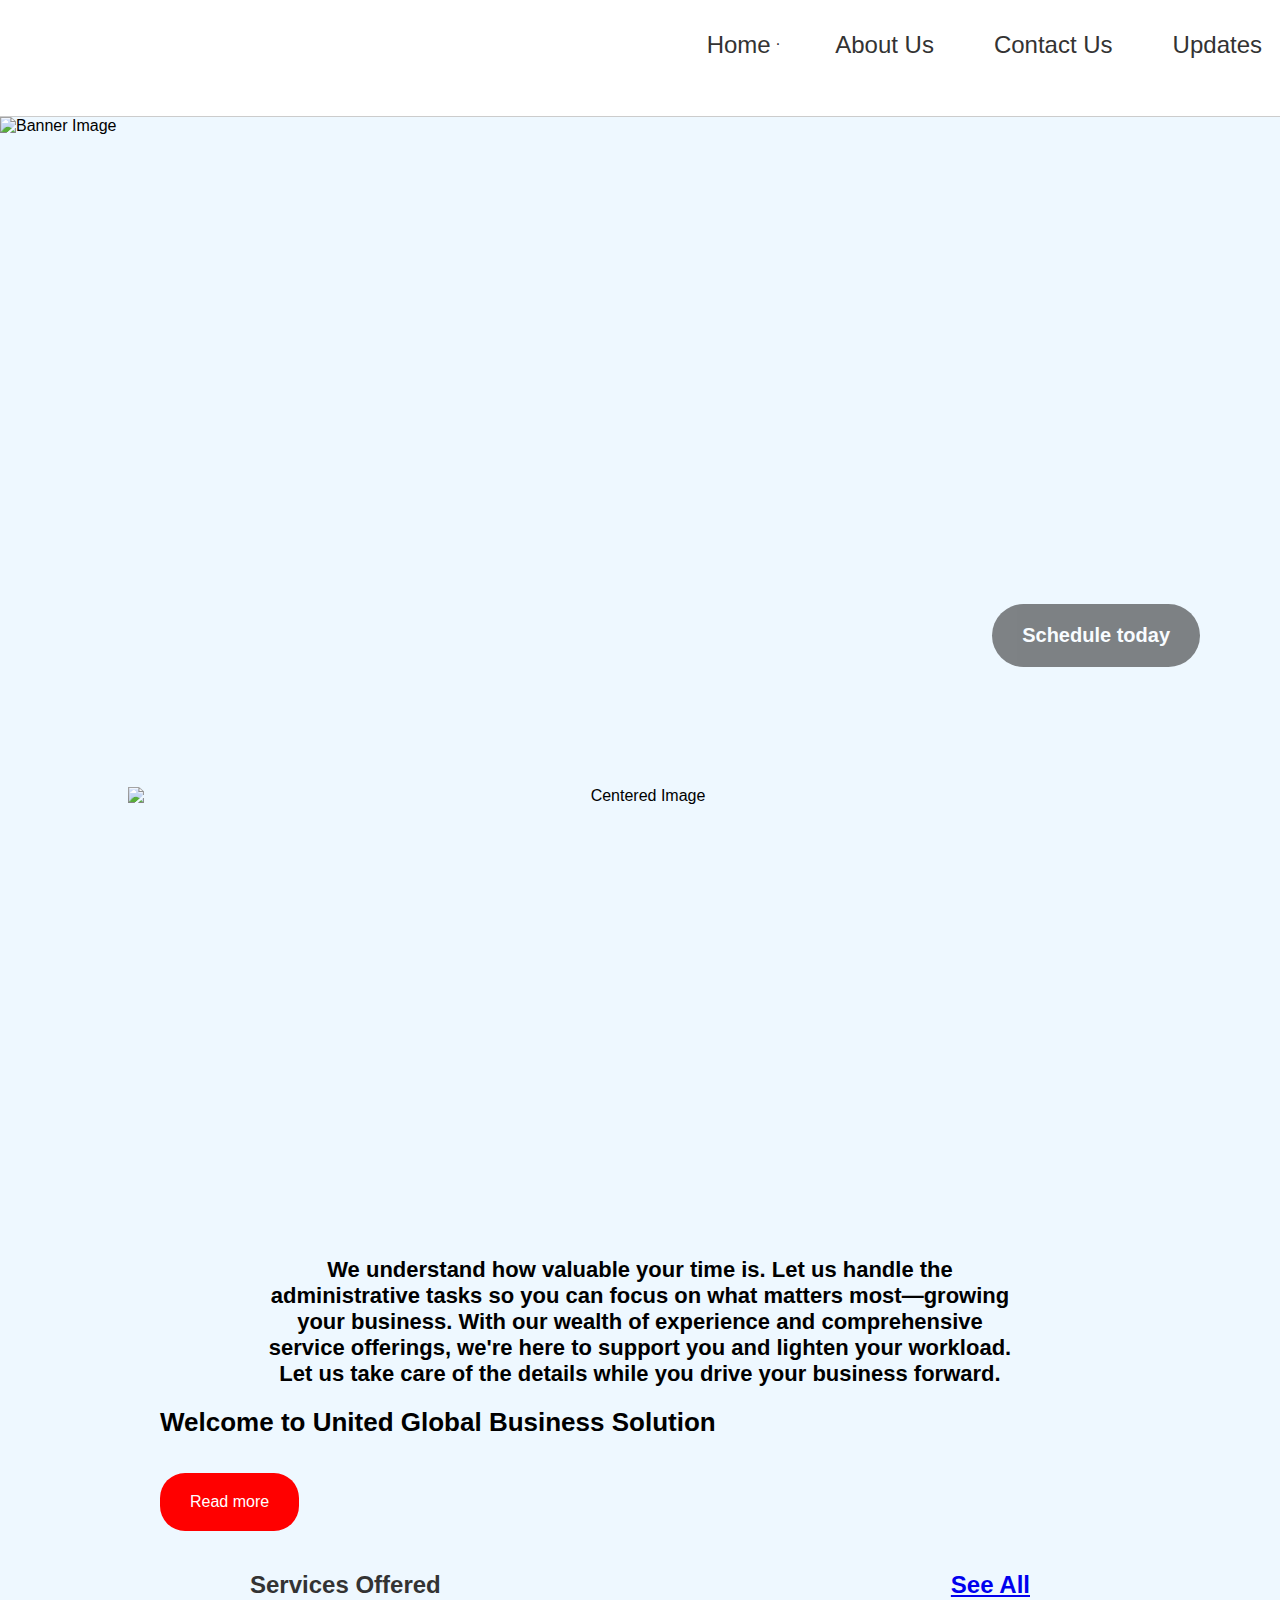
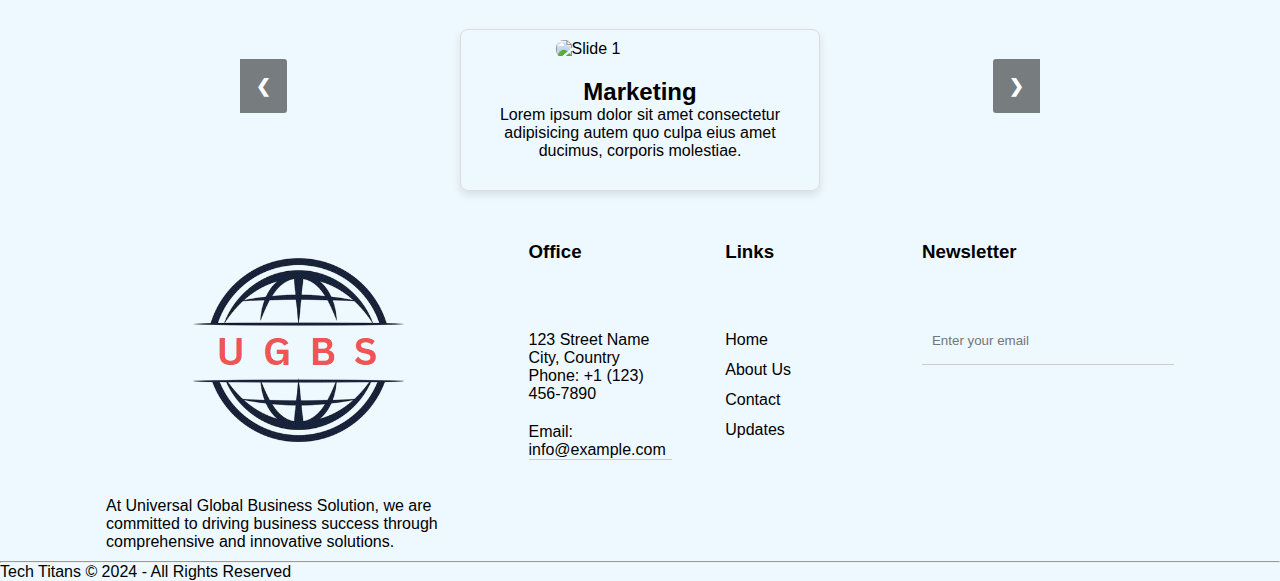
==== commit 417e6b60: "Update index.html" ====
--- a/index.html
+++ b/index.html
@@ -50,8 +50,7 @@
         <button class="red-button-2">Read more</button>
     </div>
 
-    <!-- Slideshow container -->
-    <!-- Slideshow container -->
+
     
 <div class="slideshow-container">
         <div class="services-header">
@@ -104,7 +103,10 @@
     <footer>
         <div class="row">
             <div class="col">
-                <p>Lorem ipsum dolor sit amet, consectetur adipiscing elit. Duis molestie sem at purus ullamcorper, ac lacinia odio blandit. Nam vulputate tempus rhoncus. Ut gravida dapibus dui, ac rhoncus ipsum pretium vestibulum. Donec ut lectus orci.</p>
+                <div class="footer-logo">
+                    <img src="UGBS ICON.png" alt="Footer Logo">
+                </div>
+                <p>At Universal Global Business Solution, we are committed to driving business success through comprehensive and innovative solutions.</p>
             </div>
             <div class="col">
                 <h3>Office <div class="underline"><span></span></div></h3>
--- a/style.css
+++ b/style.css
@@ -23,18 +23,25 @@
 .navbar {
     display: flex;
     justify-content: flex-end; 
-    padding: 5px 5px; 
+    padding: 3px 3px; 
 }
 
 .navbar ul {
     list-style-type: none;
-    margin: 0;
+    margin-top: 18px;
     padding: 0;
     display: flex;
+}
+.logo img {
+    height: 95px;
+    width: auto;
+    margin-left: -780px;
+    margin-top: -10px;
 }
 
 .navbar li {
     margin-left:50px; 
+    
 }
 
 .navbar a {
@@ -759,3 +766,34 @@
 .meeting-button button:hover {
     background-color: darkred; 
 }
+.update-text p{
+    font-size: 24px; 
+    font-weight: bold; 
+    padding: 0 450px;
+    margin-top: 60px; 
+
+}
+.update-description{
+    color:  #0b4a91;
+    margin-top: 15px;
+    font-size: 16px;
+    padding: 0 450px; 
+    margin-bottom: 50px; 
+}
+.iti {
+    width: 100%;
+}
+.iti__flag-container {
+    margin-right: 10px;
+}
+.form-group {
+    margin-bottom: 1rem;
+}
+select {
+    width: 100%;
+    padding: 0.5rem;
+    margin-right: 10px;
+}
+
+
+
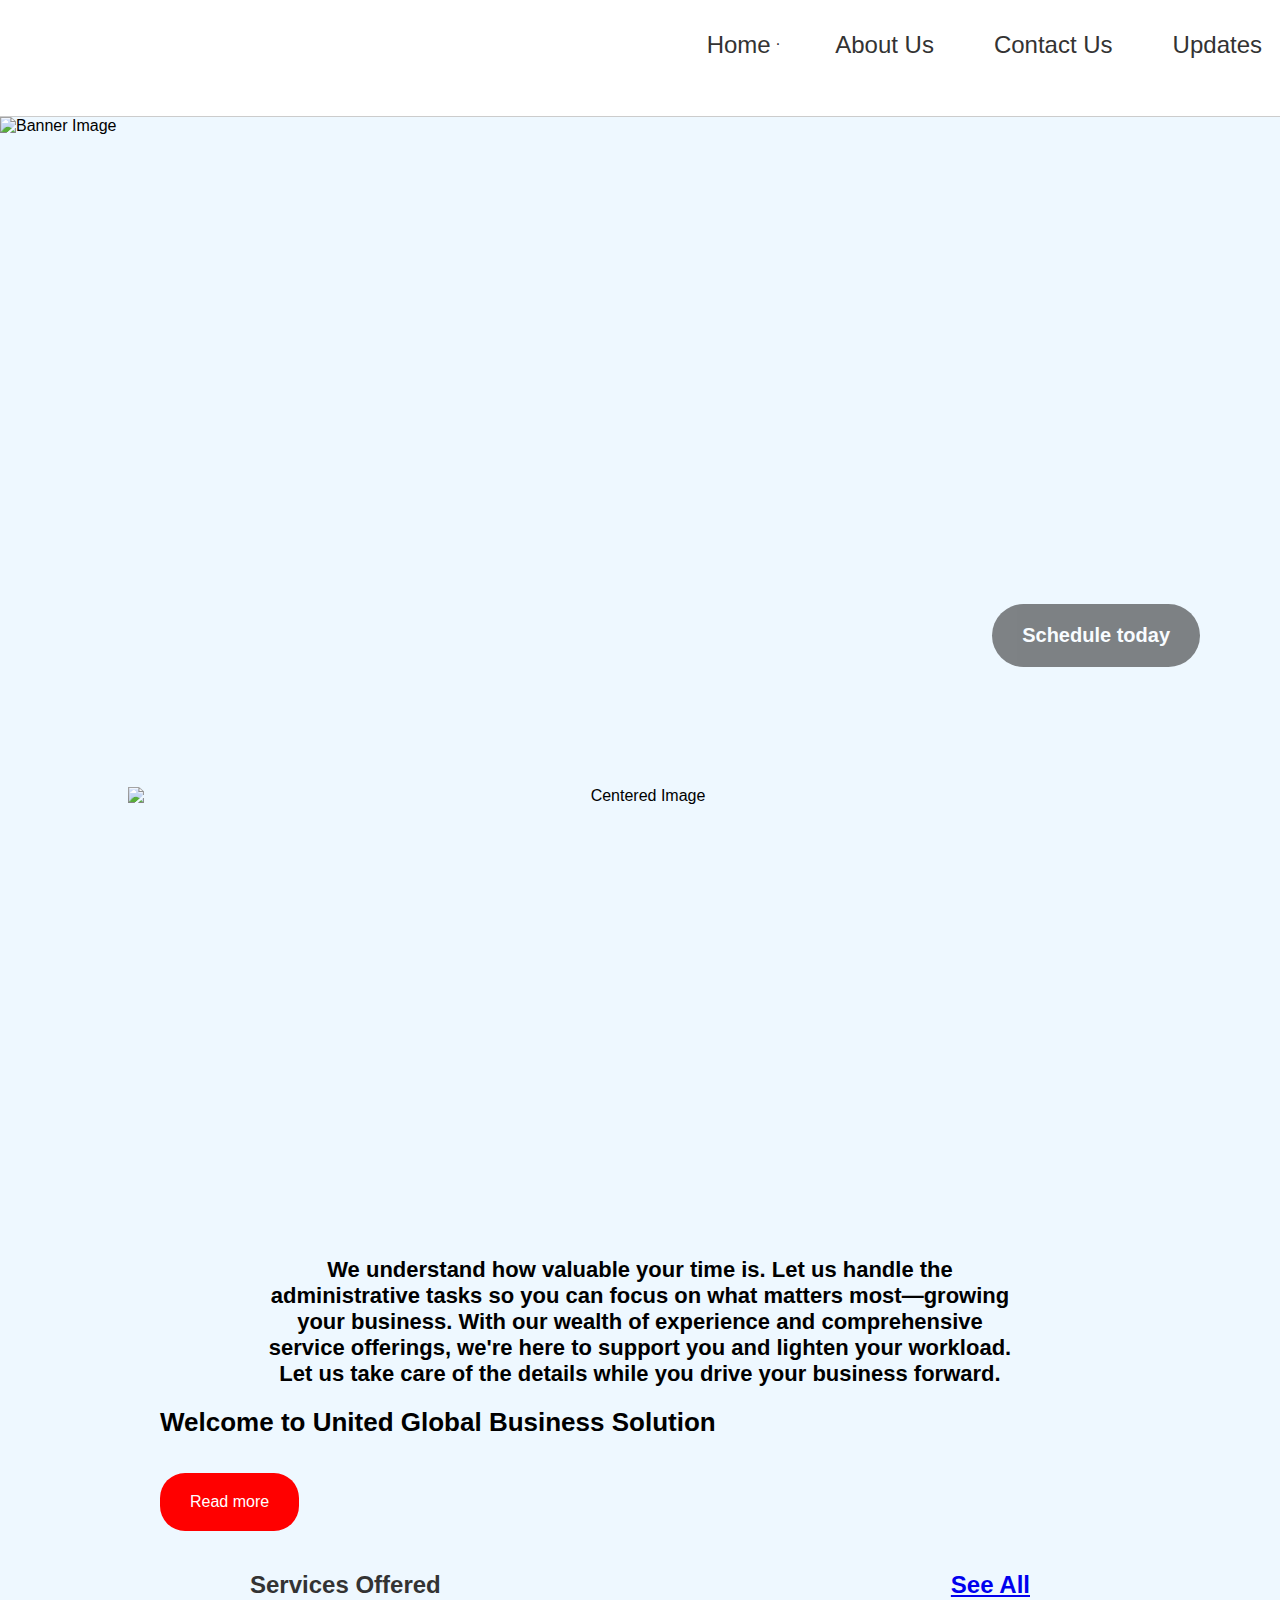
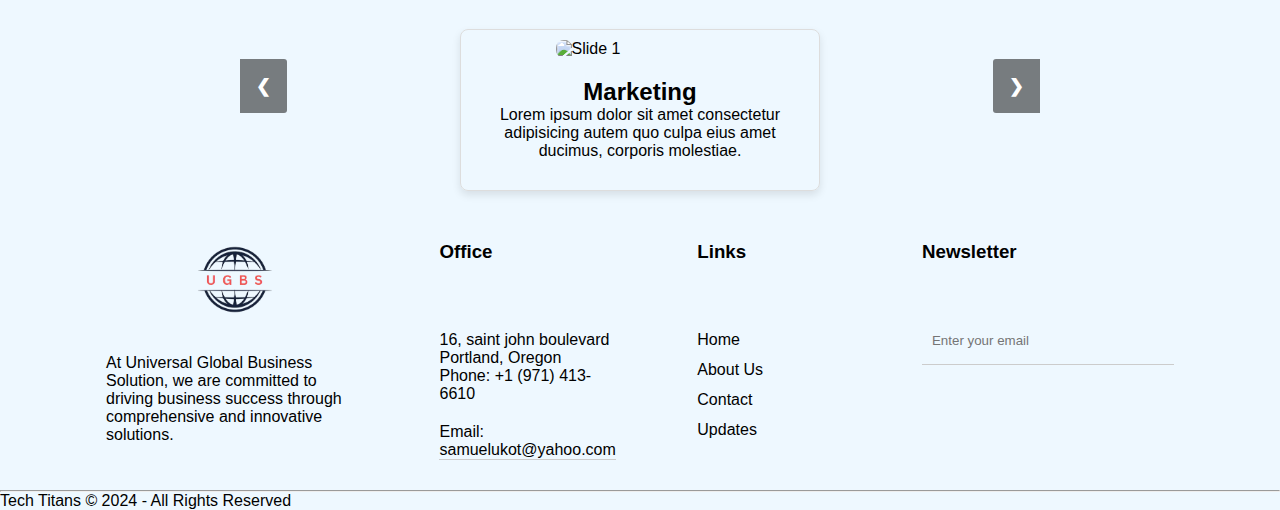
==== commit d6500211: "Update index.html" ====
--- a/index.html
+++ b/index.html
@@ -4,6 +4,7 @@
     <meta charset="UTF-8">
     <meta name="viewport" content="width=device-width, initial-scale=1.0">
     <title>UNIVERSAL GLOBAL BUSINESS SOLUTION</title>
+    <link rel="icon"type="image/png"href="UGBS LOGO.png">
     <link rel="stylesheet" href="style.css">
     <script src="https://kit.fontawesome.com/9b60be4f95.js"></script>
 </head>
@@ -24,13 +25,13 @@
     </div>
     <div class="banner-container">
         <img src="banner.jpg" alt="Banner Image" class="banner-image">
-        <!-- Button container -->
+        
         <div class="button-container">
             <a href="appointment.html" class="schedule-button">Schedule today</a>
         </div>
     </div>
 
-    <!-- Centered image container -->
+
     <div class="centered-image">
         <img src="2nd background.jpg" alt="Centered Image">
     </div>
@@ -50,7 +51,7 @@
         <button class="red-button-2">Read more</button>
     </div>
 
-
+    
     
 <div class="slideshow-container">
         <div class="services-header">
@@ -102,6 +103,7 @@
 
     <footer>
         <div class="row">
+           
             <div class="col">
                 <div class="footer-logo">
                     <img src="UGBS ICON.png" alt="Footer Logo">
@@ -110,10 +112,10 @@
             </div>
             <div class="col">
                 <h3>Office <div class="underline"><span></span></div></h3>
-                <p>123 Street Name</p>
-                <p>City, Country</p>
-                <p>Phone: +1 (123) 456-7890</p>
-                <p class="email-id">Email: info@example.com</p>
+                <p>16, saint john boulevard</p>
+                <p>Portland, Oregon</p>
+                <p>Phone: +1 (971) 413-6610</p>
+                <p class="email-id">Email: samuelukot@yahoo.com</p>
             </div>
             <div class="col">
                 <h3>Links <div class="underline"><span></span></div></h3>
@@ -131,11 +133,11 @@
                     <input type="email" placeholder="Enter your email" required>
                     <button type="submit"><i class="fa-solid fa-arrow-right"></i></button>
                 </form>
-                <div class="social-icons">
-                    <i class="fa-brands fa-facebook"></i>
-                    <i class="fa-brands fa-instagram"></i>
-                    <i class="fa-brands fa-x-twitter"></i>
-                    <i class="fa-brands fa-linkedin"></i>
+               <div class="social-icons">
+                    <a href="https://web.facebook.com/profile.php?id=61564439466425&sk=about" target="_blank"><i class="fa-brands fa-facebook"></i></a>
+                    <a href="https://www.instagram.com/yourprofile" target="_blank"><i class="fa-brands fa-instagram"></i></a>
+                    <a href="https://twitter.com/yourprofile" target="_blank"><i class="fa-brands fa-x-twitter"></i></a>
+                    <a href="https://www.linkedin.com/in/yourprofile" target="_blank"><i class="fa-brands fa-linkedin"></i></a>
                 </div>
             </div>
         </div>
--- a/style.css
+++ b/style.css
@@ -327,14 +327,13 @@
 .red-button-2:hover {
     background-color: darkred; 
 }
-/* Slideshow container */
+
 .slideshow-container {
     max-width: 80%; 
     position: relative;
     margin: 20px auto; 
 }
 
-/* Hide all slides by default */
 .slideshow-container {
     position: relative;
     max-width: 800px; 
@@ -398,7 +397,7 @@
     background-color: rgba(0, 0, 0, 0.5);
 }
 
-/* Position the next button to the right */
+
 .next {
     right: 0;
     border-radius: 3px 0 0 3px;
@@ -463,16 +462,16 @@
     background-color: #f9f9f9;
     box-shadow: 0 0 10px rgba(0, 0, 0, 0.1);
     display: flex;
-    flex-direction: column; /* Stack elements vertically */
-}
-
-/* Container for label and input to align them side by side */
+    flex-direction: column; 
+}
+
+
 .form-group {
     display: flex;
     flex-direction: column; 
     margin-bottom: 20px; 
 }
-/* Styling labels */
+
 .form-group label {
     font-weight: bold;
     color: #333;
@@ -493,7 +492,7 @@
     margin-bottom: 20px; 
 }
 
-/* Styling textarea specifically */
+
 .form-group textarea {
     resize: vertical;
     height: 150px;
@@ -507,7 +506,7 @@
 }
 
 
-/* Styling the submit button */
+
 #contactForm button {
     background-color: red;
     color: #fff;
@@ -521,7 +520,7 @@
     margin-top: 10px; 
 }
 
-/* Button hover effect */
+
 #contactForm button:hover {
     background-color: #0056b3;
 }
@@ -730,7 +729,7 @@
     text-align: center;
     border: 1px solid #ccc; 
     cursor: pointer;
-    background-color: #f9f9f9; /* Background color for each day */
+    background-color: #f9f9f9; 
     border-radius: 20px;
 }
 
@@ -751,7 +750,7 @@
 }
 
 .calendar-header button:hover {
-    color: rgb(209, 7, 7); /* Change color on hover for visibility */
+    color: rgb(209, 7, 7); 
 }
 .meeting-button button {
 background-color: rgb(209, 7, 7); 
@@ -794,6 +793,15 @@
     padding: 0.5rem;
     margin-right: 10px;
 }
-
-
-
+.footer-logo {
+    text-align: center; 
+    margin-bottom: 20px; 
+}
+
+.footer-logo img {
+    max-width: 130px;
+    height: auto; 
+}
+
+
+
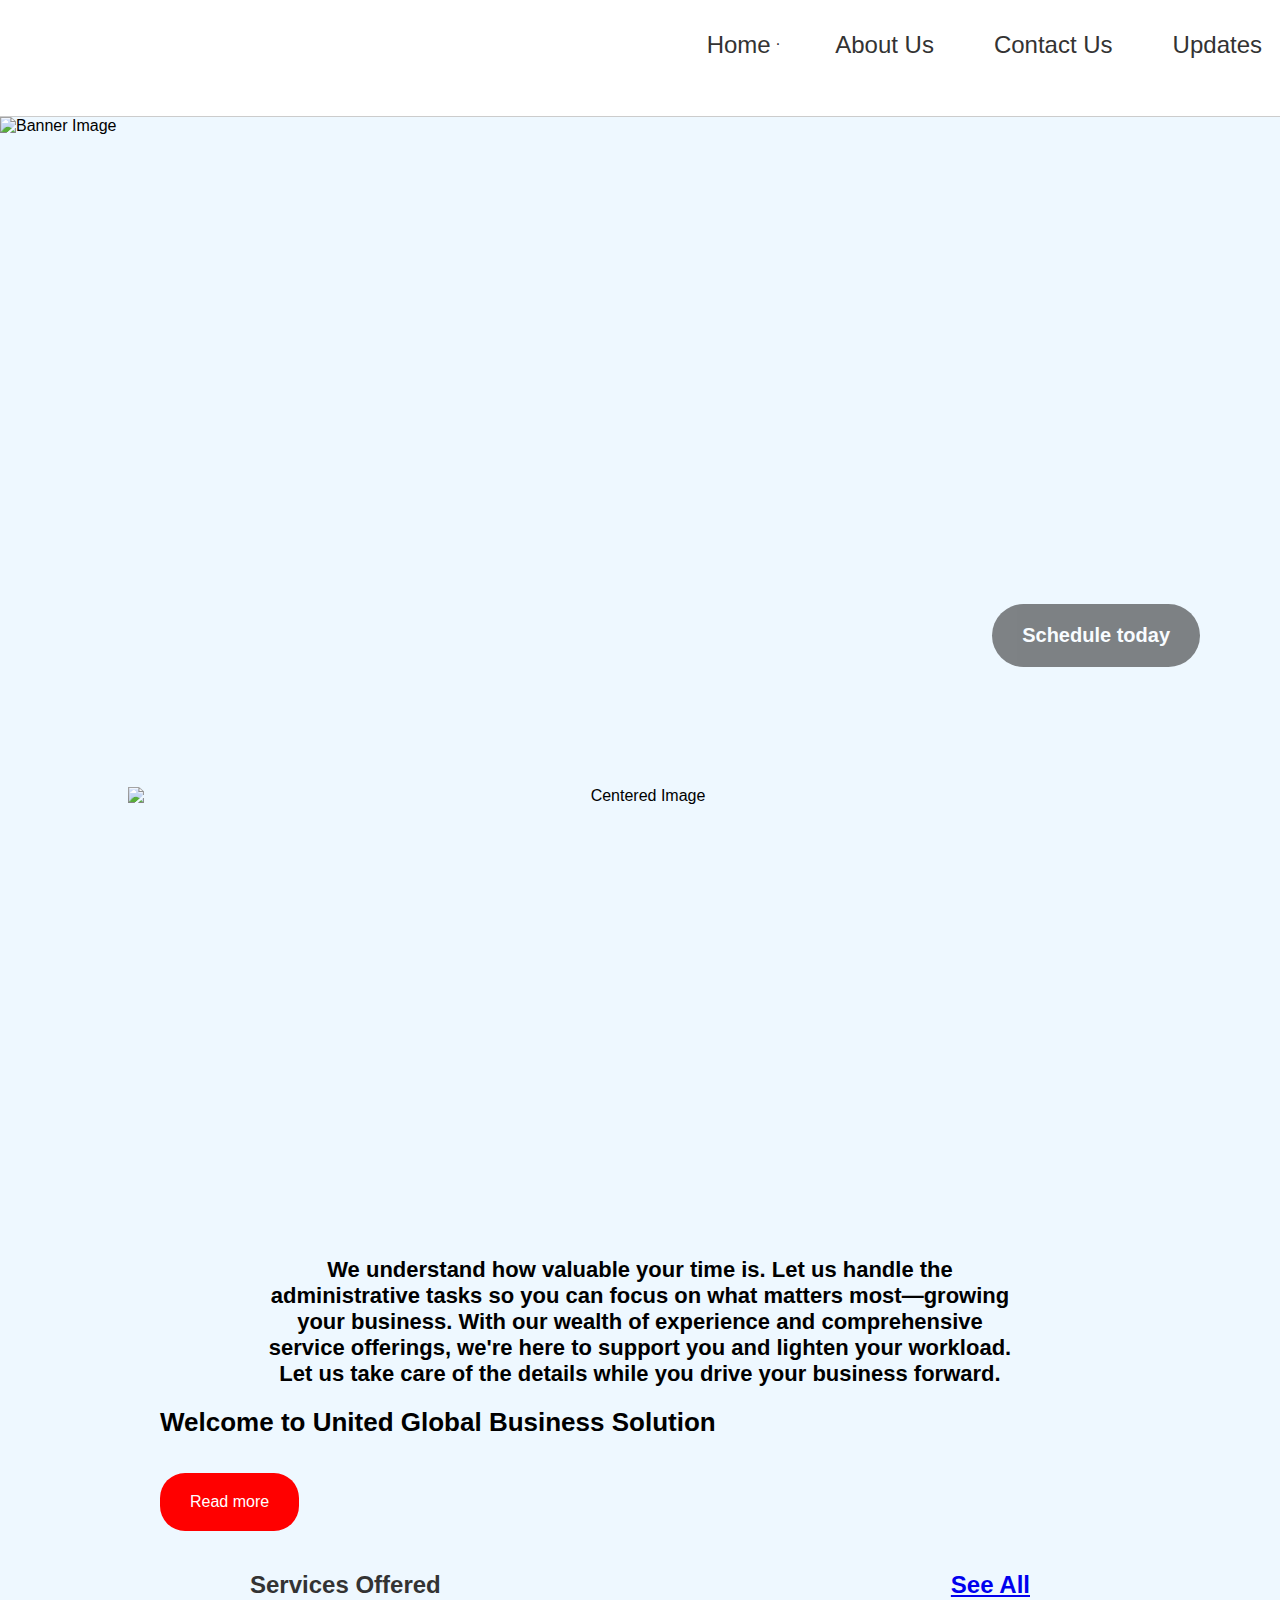
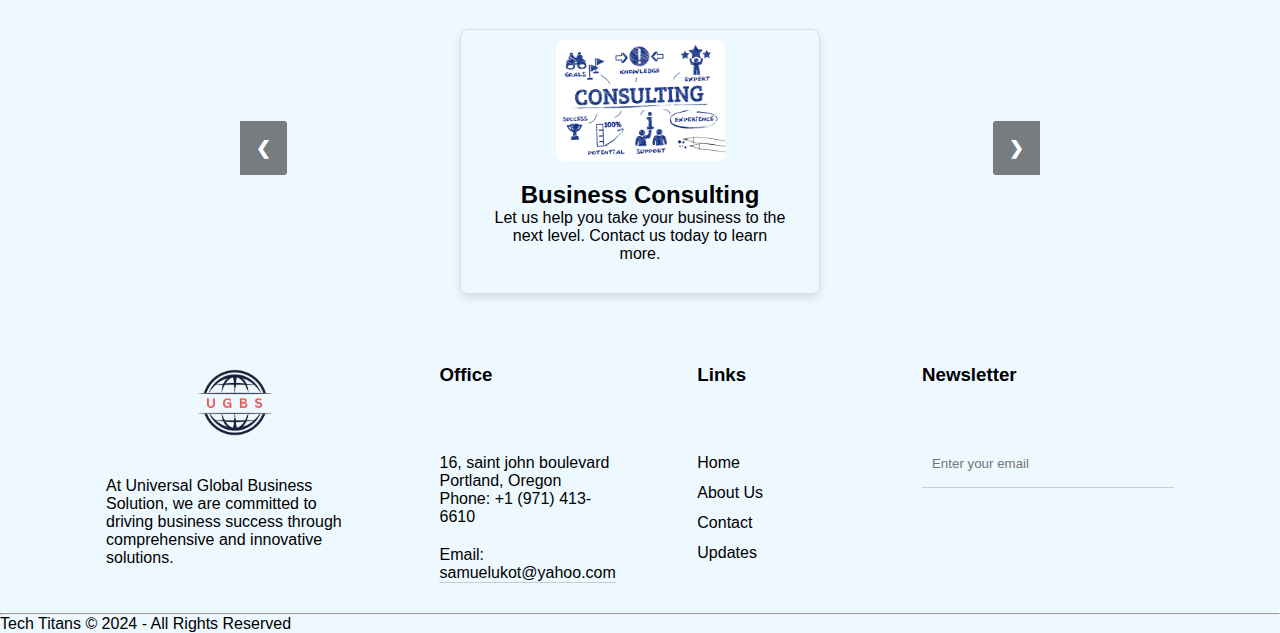
==== commit 582a5305: "Update index.html" ====
--- a/index.html
+++ b/index.html
@@ -62,20 +62,10 @@
     <div class="slide-pair">
         <div class="mySlides fade">
             <div class="slide-card">
-                <img src="2nd background.jpg" alt="Slide 1" class="slide-image">
+                <img src="consulting.png" alt="Slide 1" class="slide-image">
                 <div class="slide-text">
-                    <h2>Marketing</h2>
-                    <p>Lorem ipsum dolor sit amet consectetur adipisicing autem quo culpa eius amet ducimus, corporis molestiae.</p>
-                </div>
-            </div>
-        </div>
-        
-        <div class="mySlides fade">
-            <div class="slide-card">
-                <img src="banner.jpg" alt="Slide 2" class="slide-image">
-                <div class="slide-text">
-                    <h2>Virtual Business Support</h2>
-                    <p>Lorem ipsum dolor sit amet consectetur adipisicing autem quo culpa eius amet ducimus, corporis molestiae.</p>
+                    <h2>Business Consulting</h2>
+                    <p> Let us help you take your business to the next level. Contact us today to learn more.</p>
                 </div>
             </div>
         </div>
@@ -93,6 +83,18 @@
         </div>
        
     </div>
+    <div class="slide-pair">
+         <div class="mySlides fade">
+        <div class="slide-card">
+            <img src="Real-estate.jpg" alt="Slide 2" class="slide-image">
+            <div class="slide-text">
+                <h2>Real Estate</h2>
+                <p> We offer personalized solutions, expert market insights, and a commitment to transparency and integrity.</p>
+            </div>
+        </div>
+    </div>
+    </div>
+   
    
     
     <!-- Navigation arrows -->
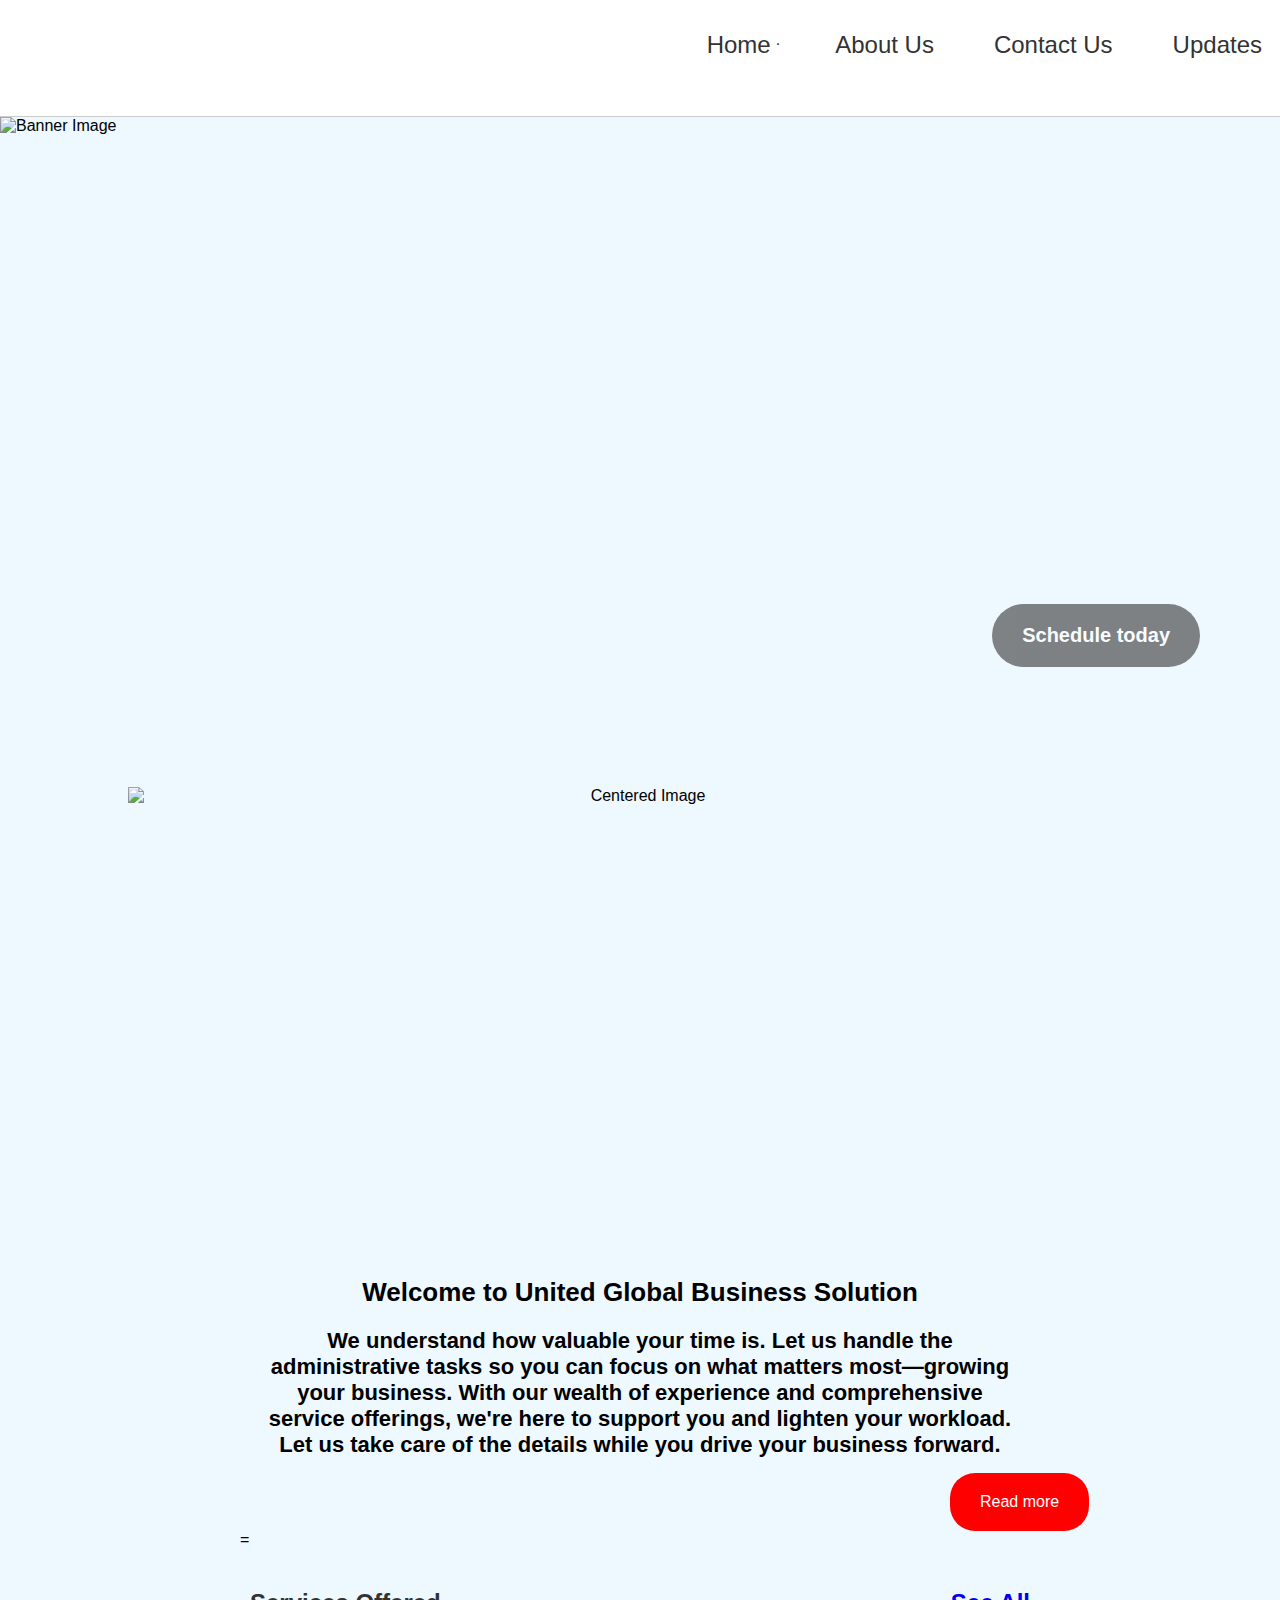
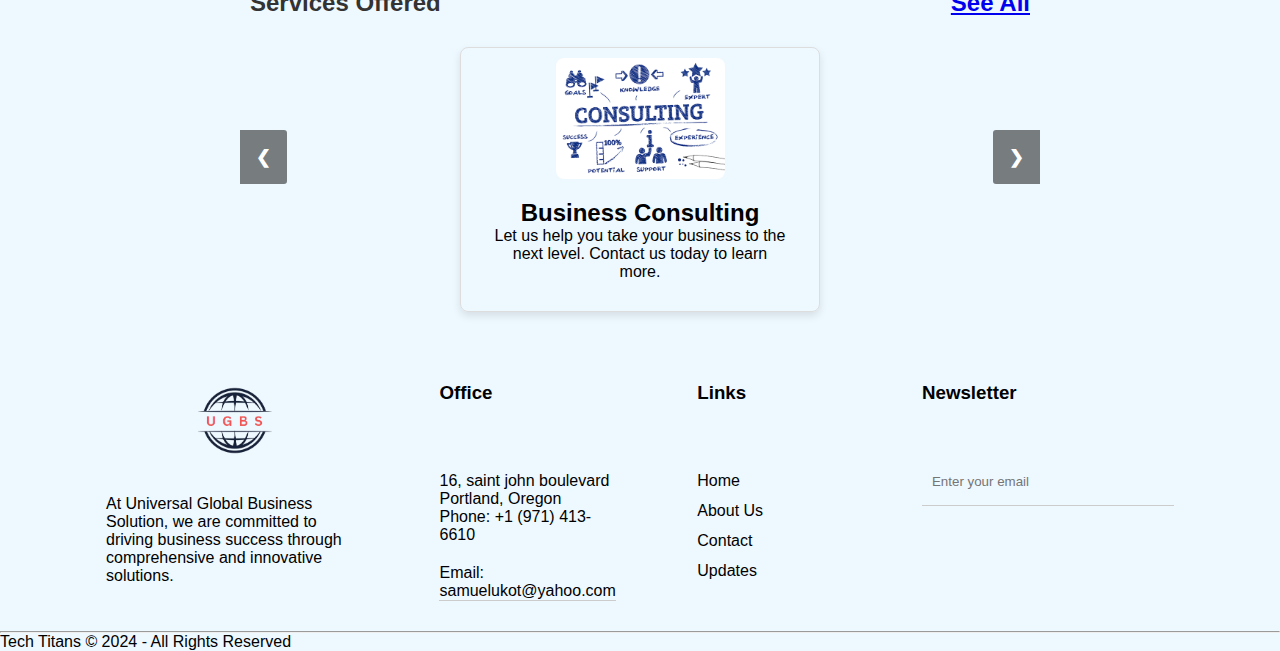
==== commit fe2587ea: "Update index.html" ====
--- a/index.html
+++ b/index.html
@@ -35,6 +35,9 @@
     <div class="centered-image">
         <img src="2nd background.jpg" alt="Centered Image">
     </div>
+    <div class="text-2">
+        <p>Welcome to United Global Business Solution</p>
+    </div>
 
     <div class="text-1">
         <p>We understand how valuable your time is. Let us handle the administrative tasks so you can focus on what 
@@ -43,9 +46,7 @@
         business forward.</p>
     </div>
 
-    <div class="text-2">
-        <p>Welcome to United Global Business Solution</p>
-    </div>
+    
 
     <div class="button">
         <button class="red-button-2">Read more</button>
@@ -54,7 +55,7 @@
     
     
 <div class="slideshow-container">
-        <div class="services-header">
+=        <div class="services-header">
             <h3 class="services-title">Services Offered</h3>
             <h3 class="see-text"><a href="services.html">See All</a></h3>
         </div>
--- a/style.css
+++ b/style.css
@@ -299,22 +299,19 @@
     margin: 0 auto; 
 }
 .text-2 {
-    text-align: left;
+    text-align: center;
     padding: 20px 0; 
     font-size: 24px; 
     font-weight: bold; 
 }
 
 .text-2 p {
-    
-    margin-left: 160px;
-    
     font-family: Arial, Helvetica, sans-serif;
     font-size: 26px; 
     font-weight: bold; 
 }
 .red-button-2{
-    margin-left: 160px;
+    margin-left: 950px;
     background-color: red;
     color: white;
     border: none;
